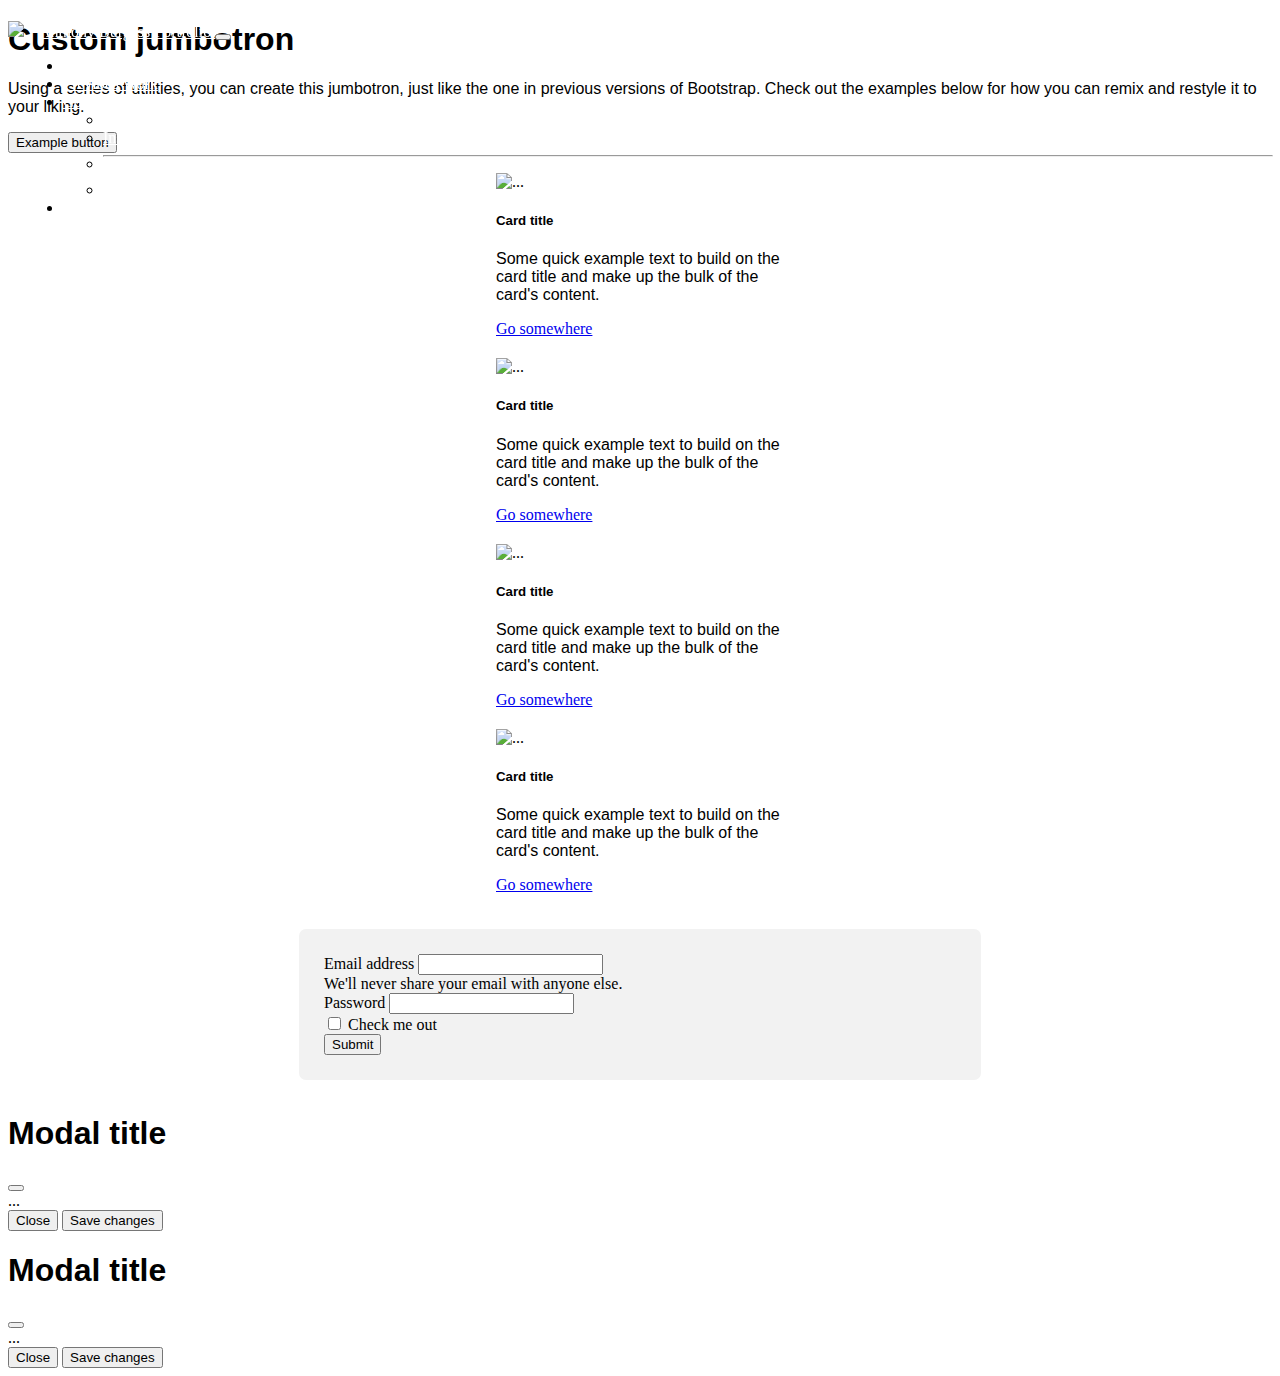
==== index.html @ 936fc971 "added headshot, added nav modal" ====
<!DOCTYPE html>
<html lang="en-gb">
  <head>
    <!-- Meta tags -->
    <meta charset="utf-8" />
    <meta
      name="viewport"
      content="width=device-width, initial-scale=1, shrink-to-fit=no"
    />

    <!-- Bootstrap CSS -->
    <link
      href="https://cdn.jsdelivr.net/npm/bootstrap@5.3.0-alpha3/dist/css/bootstrap.min.css"
      rel="stylesheet"
      integrity="sha384-KK94CHFLLe+nY2dmCWGMq91rCGa5gtU4mk92HdvYe+M/SXH301p5ILy+dN9+nJOZ"
      crossorigin="anonymous"
    />
    <!-- This stylesheet is an example of how you can add your own stylesheet to customize bootstrap components. Notice how it is loaded 2nd to the required bootstrap stylesheet. This is so our stylesheet will overwrite bootstrap classes when we apply the same class but different styles to the stylsheet -->
    <link rel="stylesheet" href="CSS/style.css" />

    <title>Anthony Burgess // Professional Portfolio</title>
  </head>
  <body>
    <nav class="navbar navbar-expand-lg bg-body-tertiary customNav">
      <div class="container-fluid">
        <a class="navbar-brand" href="#">
          <img src="images/headshot.jpg">Anthony Burgess Portfolio </a>
        <button
          class="navbar-toggler"
          type="button"
          data-bs-toggle="collapse"
          data-bs-target="#navbarSupportedContent"
          aria-controls="navbarSupportedContent"
          aria-expanded="false"
          aria-label="Toggle navigation"
        >
          <span class="navbar-toggler-icon"></span>
        </button>
        <div class="collapse navbar-collapse" id="navbarSupportedContent">
          <ul class="navbar-nav me-auto mb-2 mb-lg-0">
            <li class="nav-item">
              <a class="nav-link active" aria-current="page" href="#">About Me</a>
            </li>
            <li class="nav-item">
              <a class="nav-link" href="#">Previous Work</a>
            </li>
            <li class="nav-item dropdown">
              <a
                class="nav-link dropdown-toggle"
                href="#"
                role="button"
                data-bs-toggle="dropdown"
                aria-expanded="false"
              >
                Contact
              </a>
              <ul class="dropdown-menu">
                <li><a class="dropdown-item" href="#">Email</a></li>
                <li><a class="dropdown-item" href="#">Instagram</a></li>
                <li><hr class="dropdown-divider" /></li>
                <li><a class="dropdown-item" href="#">Linkdin</a>           </li>
              </ul>
            </li>
            <li class="nav-item">
              <a class="btn btn-primary btn-lg navCTA" href="#" role="button" data-bs-toggle="modal" data-bs-target="#navModal">Feel Good</a>
            </li>
            </ul>
        
        </div>
      </div>
    </nav>
    <!-- Paste Jumbotron Code Below-->
    <div class="p-5 mb-4 bg-body-tertiary rounded-3">
      <div class="container-fluid py-5">
        <h1 class="display-5 fw-bold">Custom jumbotron</h1>
        <p class="col-md-8 fs-4">
          Using a series of utilities, you can create this jumbotron, just like
          the one in previous versions of Bootstrap. Check out the examples
          below for how you can remix and restyle it to your liking.
        </p>
        <button class="btn btn-primary btn-lg" type="button" data-bs-toggle="modal" data-bs-target="#jumboModal">
          Example button
        </button>
      </div>
    </div>
    <div class="container-fluid">
      <div class="row">
        <div class="cardContainer col-lg-3 col-md-3 col-sm-12">
          <div class="card" style="width: 18rem">
            <img src="..." class="card-img-top" alt="..." />
            <div class="card-body">
              <h5 class="card-title">Card title</h5>
              <p class="card-text">
                Some quick example text to build on the card title and make up
                the bulk of the card's content.
              </p>
              <a href="#" class="btn btn-primary">Go somewhere</a>
            </div>
          </div>
        </div>
        <div class="cardContainer col-lg-3 col-md-3 col-sm-12">
          <div class="card" style="width: 18rem">
            <img src="..." class="card-img-top" alt="..." />
            <div class="card-body">
              <h5 class="card-title">Card title</h5>
              <p class="card-text">
                Some quick example text to build on the card title and make up
                the bulk of the card's content.
              </p>
              <a href="#" class="btn btn-primary">Go somewhere</a>
            </div>
          </div>
        </div>
        <div class="cardContainer col-lg-3 col-md-3 col-sm-12">
          <div class="card" style="width: 18rem">
            <img src="..." class="card-img-top" alt="..." />
            <div class="card-body">
              <h5 class="card-title">Card title</h5>
              <p class="card-text">
                Some quick example text to build on the card title and make up
                the bulk of the card's content.
              </p>
              <a href="#" class="btn btn-primary">Go somewhere</a>
            </div>
          </div>
        </div>
        <div class="cardContainer col-lg-3 col-md-3 col-sm-12">
          <div class="card" style="width: 18rem">
            <img src="..." class="card-img-top" alt="..." />
            <div class="card-body">
              <h5 class="card-title">Card title</h5>
              <p class="card-text">
                Some quick example text to build on the card title and make up
                the bulk of the card's content.
              </p>
              <a href="#" class="btn btn-primary">Go somewhere</a>
            </div>
          </div>
        </div>
      </div>
    </div>
    <div class="container-fluid signUp">
      <div class="row">
        <form>
          <div class="mb-3">
            <label for="exampleInputEmail1" class="form-label"
              >Email address</label
            >
            <input
              type="email"
              class="form-control"
              id="exampleInputEmail1"
              aria-describedby="emailHelp"
            />
            <div id="emailHelp" class="form-text">
              We'll never share your email with anyone else.
            </div>
          </div>
          <div class="mb-3">
            <label for="exampleInputPassword1" class="form-label"
              >Password</label
            >
            <input
              type="password"
              class="form-control"
              id="exampleInputPassword1"
            />
          </div>
          <div class="mb-3 form-check">
            <input
              type="checkbox"
              class="form-check-input"
              id="exampleCheck1"
            />
            <label class="form-check-label" for="exampleCheck1"
              >Check me out</label
            >
          </div>
          <button type="submit" class="btn btn-primary">Submit</button>
        </form>
      </div>
    </div>
  
    <!-- Modal -->
    <div
      class="modal fade"
      id="jumboModal"
      tabindex="-1"
      aria-labelledby="jumboModalLabel"
      aria-hidden="true"
    >
      <div class="modal-dialog">
        <div class="modal-content">
          <div class="modal-header">
            <h1 class="modal-title fs-5" id="jumboModalLabel">Modal title</h1>
            <button
              type="button"
              class="btn-close"
              data-bs-dismiss="modal"
              aria-label="Close"
            ></button>
          </div>
          <div class="modal-body">...</div>
          <div class="modal-footer">
            <button
              type="button"
              class="btn btn-secondary"
              data-bs-dismiss="modal"
            >
              Close
            </button>
            <button type="button" class="btn btn-primary">Save changes</button>
          </div>
        </div>
      </div>
    </div>

    <div
    class="modal fade"
    id="navModal"
    tabindex="-1"
    aria-labelledby="jumboModalLabel"
    aria-hidden="true"
    >
    <div class="modal-dialog">
      <div class="modal-content">
        <div class="modal-header">
          <h1 class="modal-title fs-5" id="navModalLabel">Modal title</h1>
          <button
            type="button"
            class="btn-close"
            data-bs-dismiss="modal"
            aria-label="Close"
          ></button>
        </div>
        <div class="modal-body">...</div>
        <div class="modal-footer">
          <button
            type="button"
            class="btn btn-secondary"
            data-bs-dismiss="modal"
          >
            Close
          </button>
          <button type="button" class="btn btn-primary">Save changes</button>
        </div>
      </div>
    </div>
  </div>

    <!-- Optional JavaScript -->
    <!-- Popper.js first, then Bootstrap JS -->
    <!-- THE POPPER.JS SCRIPT IS REQUIRED FOR CERTAIN COMPONENTS IN BOOTSTRAP -->
    <script
      src="https://cdn.jsdelivr.net/npm/@popperjs/core@2.11.7/dist/umd/popper.min.js"
      integrity="sha384-zYPOMqeu1DAVkHiLqWBUTcbYfZ8osu1Nd6Z89ify25QV9guujx43ITvfi12/QExE"
      crossorigin="anonymous"
    ></script>
    <script
      src="https://cdn.jsdelivr.net/npm/bootstrap@5.3.0-alpha3/dist/js/bootstrap.min.js"
      integrity="sha384-Y4oOpwW3duJdCWv5ly8SCFYWqFDsfob/3GkgExXKV4idmbt98QcxXYs9UoXAB7BZ"
      crossorigin="anonymous"
    ></script>
  </body>
</html>
---- CSS/style.css ----
footer {
    position: absolute;
    width: 100%;
    height: 60px;
    line-height: 60px;
    background-color: #f5f5f5;
    margin-top: 50px;
  }
  
  .card {
  
  }
  .signUp {
    margin: 35px auto;
    background-color: #f2f2f2;
    padding: 25px;
    border-radius: 7px;
    width: 50%;
  }
  
  h1, h2, h3, h4, h5, h6 {
    font-family: 'Anton', sans-serif;
  }
  
  p {
    font-family: 'Jura', sans-serif;
  }
  
  .customNav {
    position: fixed;
    width: 100%;
    background: url("../images/transparency.png");
    background-color: transparent !important;
    background-size: cover;
    z-index: 10;
  }
  
  .navbar-nav {
    margin-left: auto;
    margin-right: 0 !important;
  }
  
  .navbar-brand img {
    padding-right: 15px;
    width: 65px;
  }
  
  .nav-item {
    margin: 0px 15px;
  }
  
  .dropdown-menu {
    background: url("../images/transparency.png");
    background-color: transparent !important;
    background-size: cover;
  }
  
  .dropdown-item:focus .dropdown-item:hover {
  color: #16181b;
  text-decoration: none;
  background: black;
  }
  
  .customNav a {
    color: white !important;
  }
  
  .navCTA {
    font-size: 15px;
  }
  
  /* STYLES FOR TEMPLATE PLEASE DO NOT TOUCH*/
  .dropdown-menu {
    left: -97px;
  }
  footer {
    position: absolute;
    width: 100%;
    height: 60px;
    line-height: 60px;
    background-color: #f5f5f5;
    margin-top: 50px;
  }
  .cardContainer {
    margin-top: 20px;
  }
  .card {
    margin: 0 auto;
  }
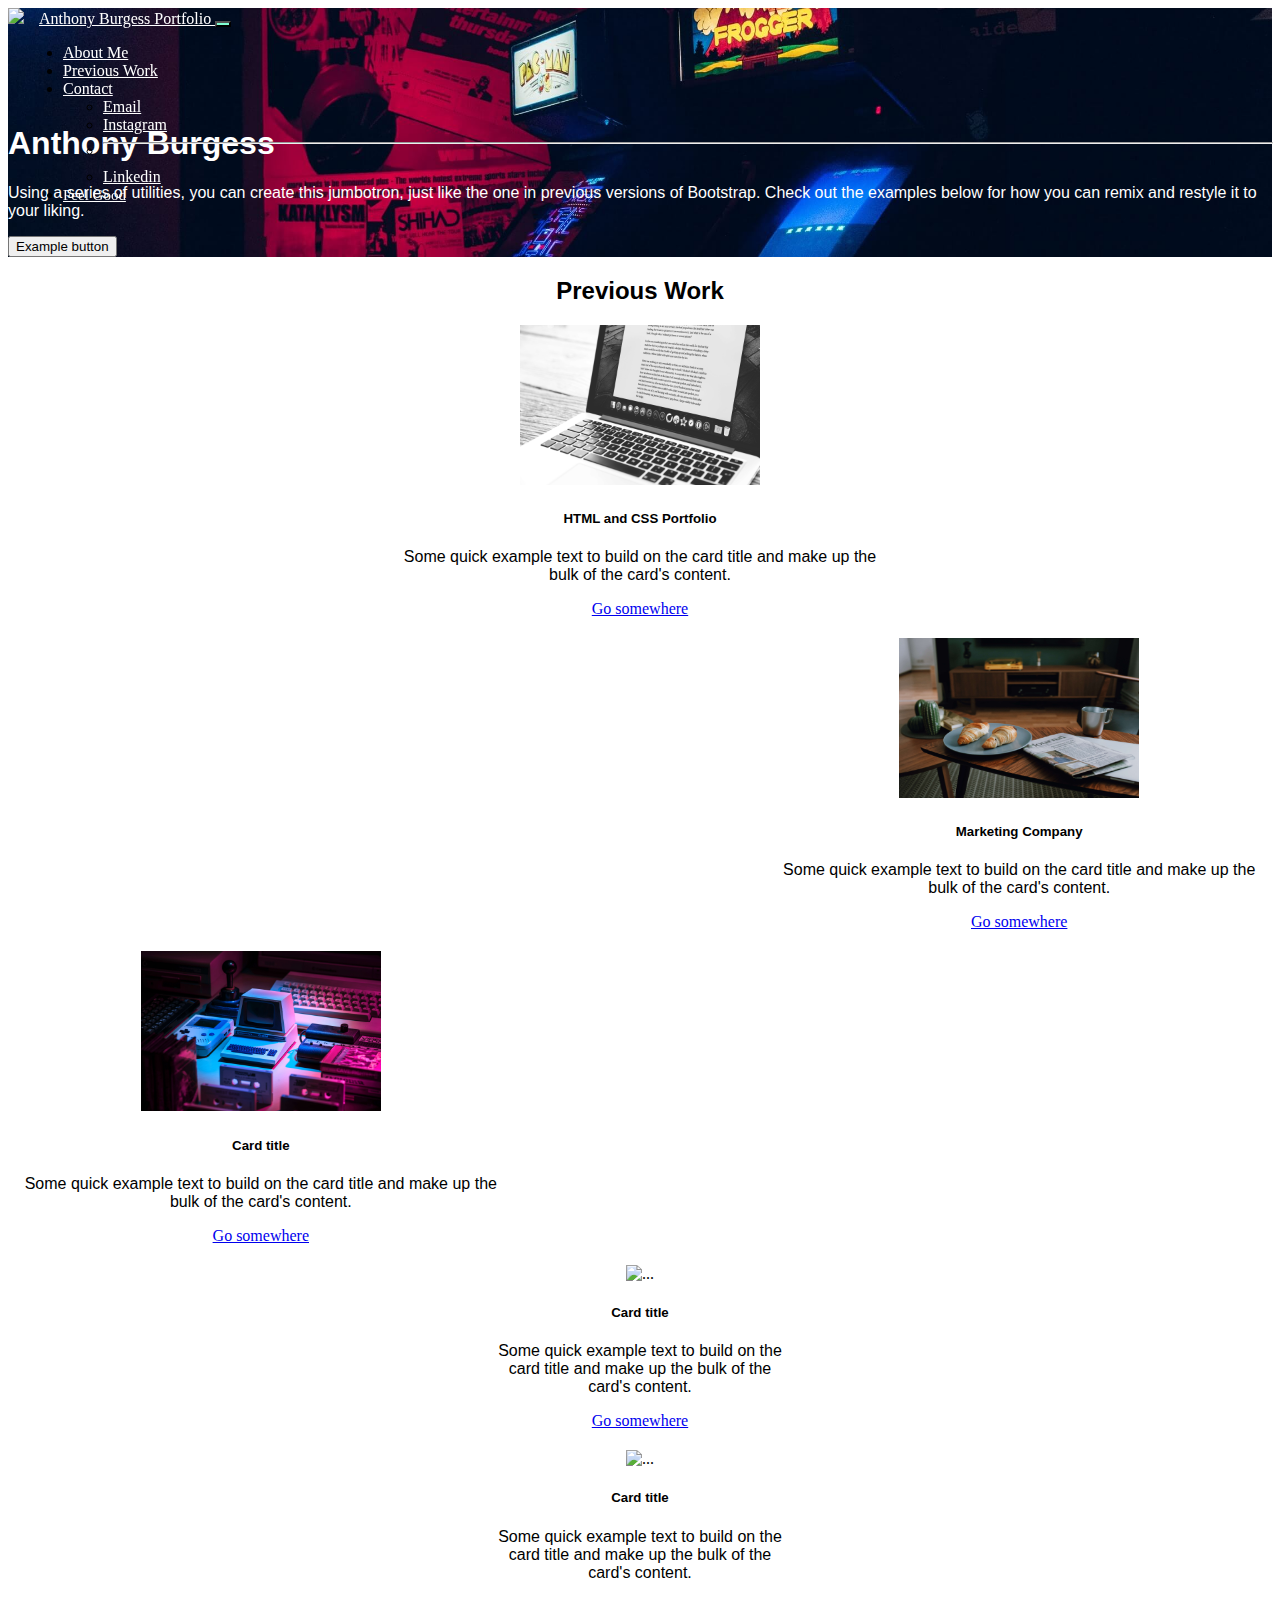
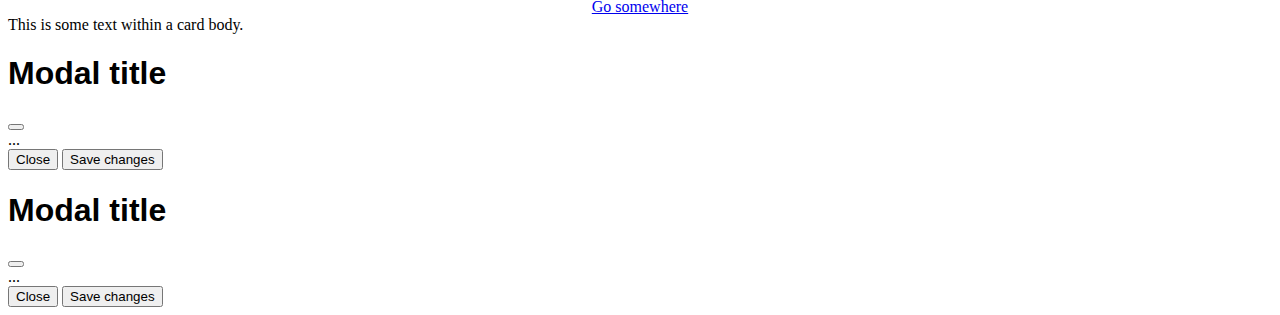
==== commit 2461b4a6: "arranged the card grid, altered the image size within the cards in CSS, added new image" ====
--- a/index.html
+++ b/index.html
@@ -55,10 +55,10 @@
                 Contact
               </a>
               <ul class="dropdown-menu">
-                <li><a class="dropdown-item" href="#">Email</a></li>
-                <li><a class="dropdown-item" href="#">Instagram</a></li>
+                <li><a class="dropdown-item" href="https://www.gmail.com">Email</a></li>
+                <li><a class="dropdown-item" href="https://www.instagram.com">Instagram</a></li>
                 <li><hr class="dropdown-divider" /></li>
-                <li><a class="dropdown-item" href="#">Linkdin</a>           </li>
+                <li><a class="dropdown-item" href="https://www.linkedin.com">Linkedin</a>           </li>
               </ul>
             </li>
             <li class="nav-item">
@@ -69,23 +69,74 @@
         </div>
       </div>
     </nav>
-    <!-- Paste Jumbotron Code Below-->
-    <div class="p-5 mb-4 bg-body-tertiary rounded-3">
-      <div class="container-fluid py-5">
-        <h1 class="display-5 fw-bold">Custom jumbotron</h1>
-        <p class="col-md-8 fs-4">
-          Using a series of utilities, you can create this jumbotron, just like
-          the one in previous versions of Bootstrap. Check out the examples
-          below for how you can remix and restyle it to your liking.
-        </p>
-        <button class="btn btn-primary btn-lg" type="button" data-bs-toggle="modal" data-bs-target="#jumboModal">
-          Example button
-        </button>
-      </div>
-    </div>
+    <!--Jumbotron Code-->
+    <div class="jumbotron">
+     <div class="p-5 mb-4 bg-body-tertiary rounded-3">
+       <div class="container-fluid py-5">
+         <h1 class="display-5 fw-bold text-white">Anthony Burgess</h1>
+          <p class="col-md-8 fs-4 text-white">
+           Using a series of utilities, you can create this jumbotron, just like
+           the one in previous versions of Bootstrap. Check out the examples
+           below for how you can remix and restyle it to your liking.
+          </p>
+          <button class="btn btn-dark btn-lg" type="button" data-bs-toggle="modal" data-bs-target="#jumboModal">
+           Example button
+          </button>
+        </div>
+      </div>
+    </div>
+
+    <!--Previous Work Cards-->
     <div class="container-fluid">
+        <div><h2 class="sectionHeading">Previous Work</h2> </div>
+      <div class="row" class="previousWork">
+        <div class="cardContainer col-lg-12 col-md-12 col-sm-12">
+          <div class="card" style="width: 40%">
+            <img src="Images/CVimage.jpg" class="card-img-top" alt="..." />
+            <div class="card-body">
+              <h5 class="card-title">HTML and CSS Portfolio</h5>
+              <p class="card-text">
+                Some quick example text to build on the card title and make up
+                the bulk of the card's content.
+              </p>
+              <a href="#" class="btn btn-primary">Go somewhere</a>
+            </div>
+          </div>
+        </div>
+      </div>  
+    </div>
+    <div class="container-fluid">  
       <div class="row">
-        <div class="cardContainer col-lg-3 col-md-3 col-sm-12">
+        <div class="cardContainer col-lg-6 col-md-6 col-sm-12">
+          <div class="card1" style="width: 40%">
+           <img src="Images/midcentury.jpg" class="card-img-top" alt="..." />
+           <div class="card-body">
+             <h5 class="card-title">Marketing Company</h5>
+             <p class="card-text">
+               Some quick example text to build on the card title and make up
+               the bulk of the card's content.
+              </p>
+              <a href="#" class="btn btn-primary">Go somewhere</a>
+            </div>
+          </div>
+        </div>
+        <div class="cardContainer col-lg-6 col-md-6 col-sm-12">  
+          <div class="card2" style="width: 40%">
+            <img src="Images/videogame.jpg" class="card-img-top" alt="..." />
+            <div class="card-body">
+              <h5 class="card-title">Card title</h5>
+              <p class="card-text">
+                Some quick example text to build on the card title and make up
+                the bulk of the card's content.
+              </p>
+              <a href="#" class="btn btn-primary">Go somewhere</a>
+            </div>
+          </div>
+          </div>
+        </div>
+      </div> 
+    </div>   
+        <div class="cardContainer col-lg-6 col-md-6 col-sm-12">
           <div class="card" style="width: 18rem">
             <img src="..." class="card-img-top" alt="..." />
             <div class="card-body">
@@ -98,90 +149,30 @@
             </div>
           </div>
         </div>
-        <div class="cardContainer col-lg-3 col-md-3 col-sm-12">
-          <div class="card" style="width: 18rem">
-            <img src="..." class="card-img-top" alt="..." />
-            <div class="card-body">
-              <h5 class="card-title">Card title</h5>
-              <p class="card-text">
-                Some quick example text to build on the card title and make up
-                the bulk of the card's content.
-              </p>
-              <a href="#" class="btn btn-primary">Go somewhere</a>
-            </div>
-          </div>
-        </div>
-        <div class="cardContainer col-lg-3 col-md-3 col-sm-12">
-          <div class="card" style="width: 18rem">
-            <img src="..." class="card-img-top" alt="..." />
-            <div class="card-body">
-              <h5 class="card-title">Card title</h5>
-              <p class="card-text">
-                Some quick example text to build on the card title and make up
-                the bulk of the card's content.
-              </p>
-              <a href="#" class="btn btn-primary">Go somewhere</a>
-            </div>
-          </div>
-        </div>
-        <div class="cardContainer col-lg-3 col-md-3 col-sm-12">
-          <div class="card" style="width: 18rem">
-            <img src="..." class="card-img-top" alt="..." />
-            <div class="card-body">
-              <h5 class="card-title">Card title</h5>
-              <p class="card-text">
-                Some quick example text to build on the card title and make up
-                the bulk of the card's content.
-              </p>
-              <a href="#" class="btn btn-primary">Go somewhere</a>
-            </div>
-          </div>
-        </div>
-      </div>
-    </div>
-    <div class="container-fluid signUp">
-      <div class="row">
-        <form>
-          <div class="mb-3">
-            <label for="exampleInputEmail1" class="form-label"
-              >Email address</label
-            >
-            <input
-              type="email"
-              class="form-control"
-              id="exampleInputEmail1"
-              aria-describedby="emailHelp"
-            />
-            <div id="emailHelp" class="form-text">
-              We'll never share your email with anyone else.
-            </div>
-          </div>
-          <div class="mb-3">
-            <label for="exampleInputPassword1" class="form-label"
-              >Password</label
-            >
-            <input
-              type="password"
-              class="form-control"
-              id="exampleInputPassword1"
-            />
-          </div>
-          <div class="mb-3 form-check">
-            <input
-              type="checkbox"
-              class="form-check-input"
-              id="exampleCheck1"
-            />
-            <label class="form-check-label" for="exampleCheck1"
-              >Check me out</label
-            >
-          </div>
-          <button type="submit" class="btn btn-primary">Submit</button>
-        </form>
-      </div>
-    </div>
+        <div class="cardContainer col-lg-6 col-md-6 col-sm-12">
+            <div class="card" style="width: 18rem">
+              <img src="..." class="card-img-top" alt="..." />
+              <div class="card-body">
+                <h5 class="card-title">Card title</h5>
+                <p class="card-text">
+                  Some quick example text to build on the card title and make up
+                  the bulk of the card's content.
+                </p>
+                <a href="#" class="btn btn-primary">Go somewhere</a>
+              </div>
+            </div>
+          </div>
+      </div>
+    </div>
+
+    <div class="card">
+        <div class="card-body">
+          This is some text within a card body.
+        </div>
+      </div>
+   
   
-    <!-- Modal -->
+    <!-- Jumbotron Modal -->
     <div
       class="modal fade"
       id="jumboModal"
@@ -215,11 +206,12 @@
       </div>
     </div>
 
+<!-- Navbar Modal -->
     <div
     class="modal fade"
     id="navModal"
     tabindex="-1"
-    aria-labelledby="jumboModalLabel"
+    aria-labelledby="navModalLabel"
     aria-hidden="true"
     >
     <div class="modal-dialog">
--- a/CSS/style.css
+++ b/CSS/style.css
@@ -10,14 +10,48 @@
   .card {
   
   }
-  .signUp {
-    margin: 35px auto;
-    background-color: #f2f2f2;
-    padding: 25px;
-    border-radius: 7px;
-    width: 50%;
+
+  .content {
+    padding:50%
   }
-  
+
+  .sectionHeading {
+    text-align: center;
+  }
+
+  .previousWork {
+    padding: 0% 30px 30px 30px;
+  }
+
+  .cardContainer {
+    text-align: center;
+  }
+
+  .jumbotron {
+    background-image: url("../Images/arcade.jpg");
+    background-size: cover;
+    background-position: center;
+  }
+
+  .card1 {
+    margin-right: 0%;
+    margin-left: auto;
+  }
+
+  .card2 {
+    margin-right: auto;
+    margin-left: 0%;
+  }
+
+  .card-img-top {
+    height: 160px;
+    width: 240px;
+  }
+
+  .bg-body-tertiary {
+    --bs-bg-opacity:0 !important
+  }
+
   h1, h2, h3, h4, h5, h6 {
     font-family: 'Anton', sans-serif;
   }
@@ -68,6 +102,18 @@
   .navCTA {
     font-size: 15px;
   }
+
+  .text-white {
+    color: white;
+  }
+
+  .p-5 {
+    padding-top: 6rem !important;
+  }
+
+  .navbar-toggler {
+    background-color: aquamarine;
+  }
   
   /* STYLES FOR TEMPLATE PLEASE DO NOT TOUCH*/
   .dropdown-menu {
@@ -87,4 +133,4 @@
   .card {
     margin: 0 auto;
   }
-  +   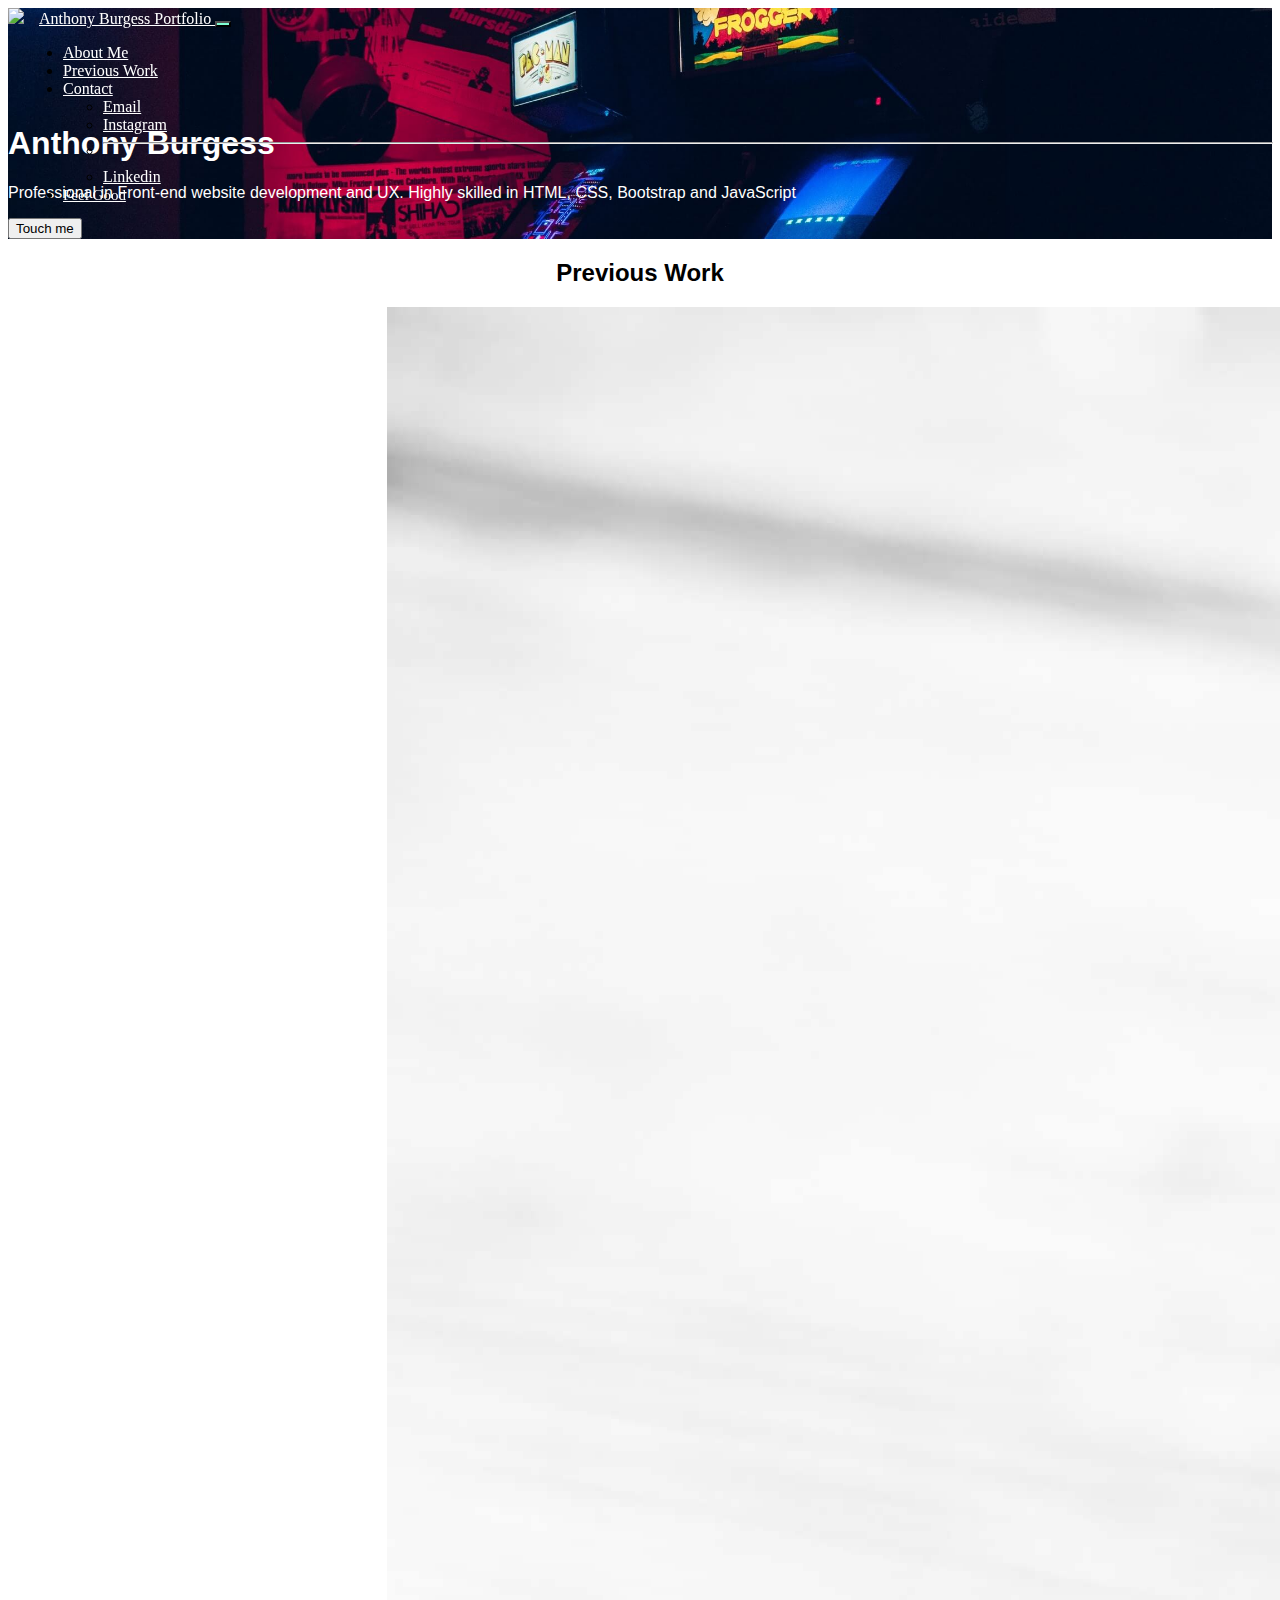
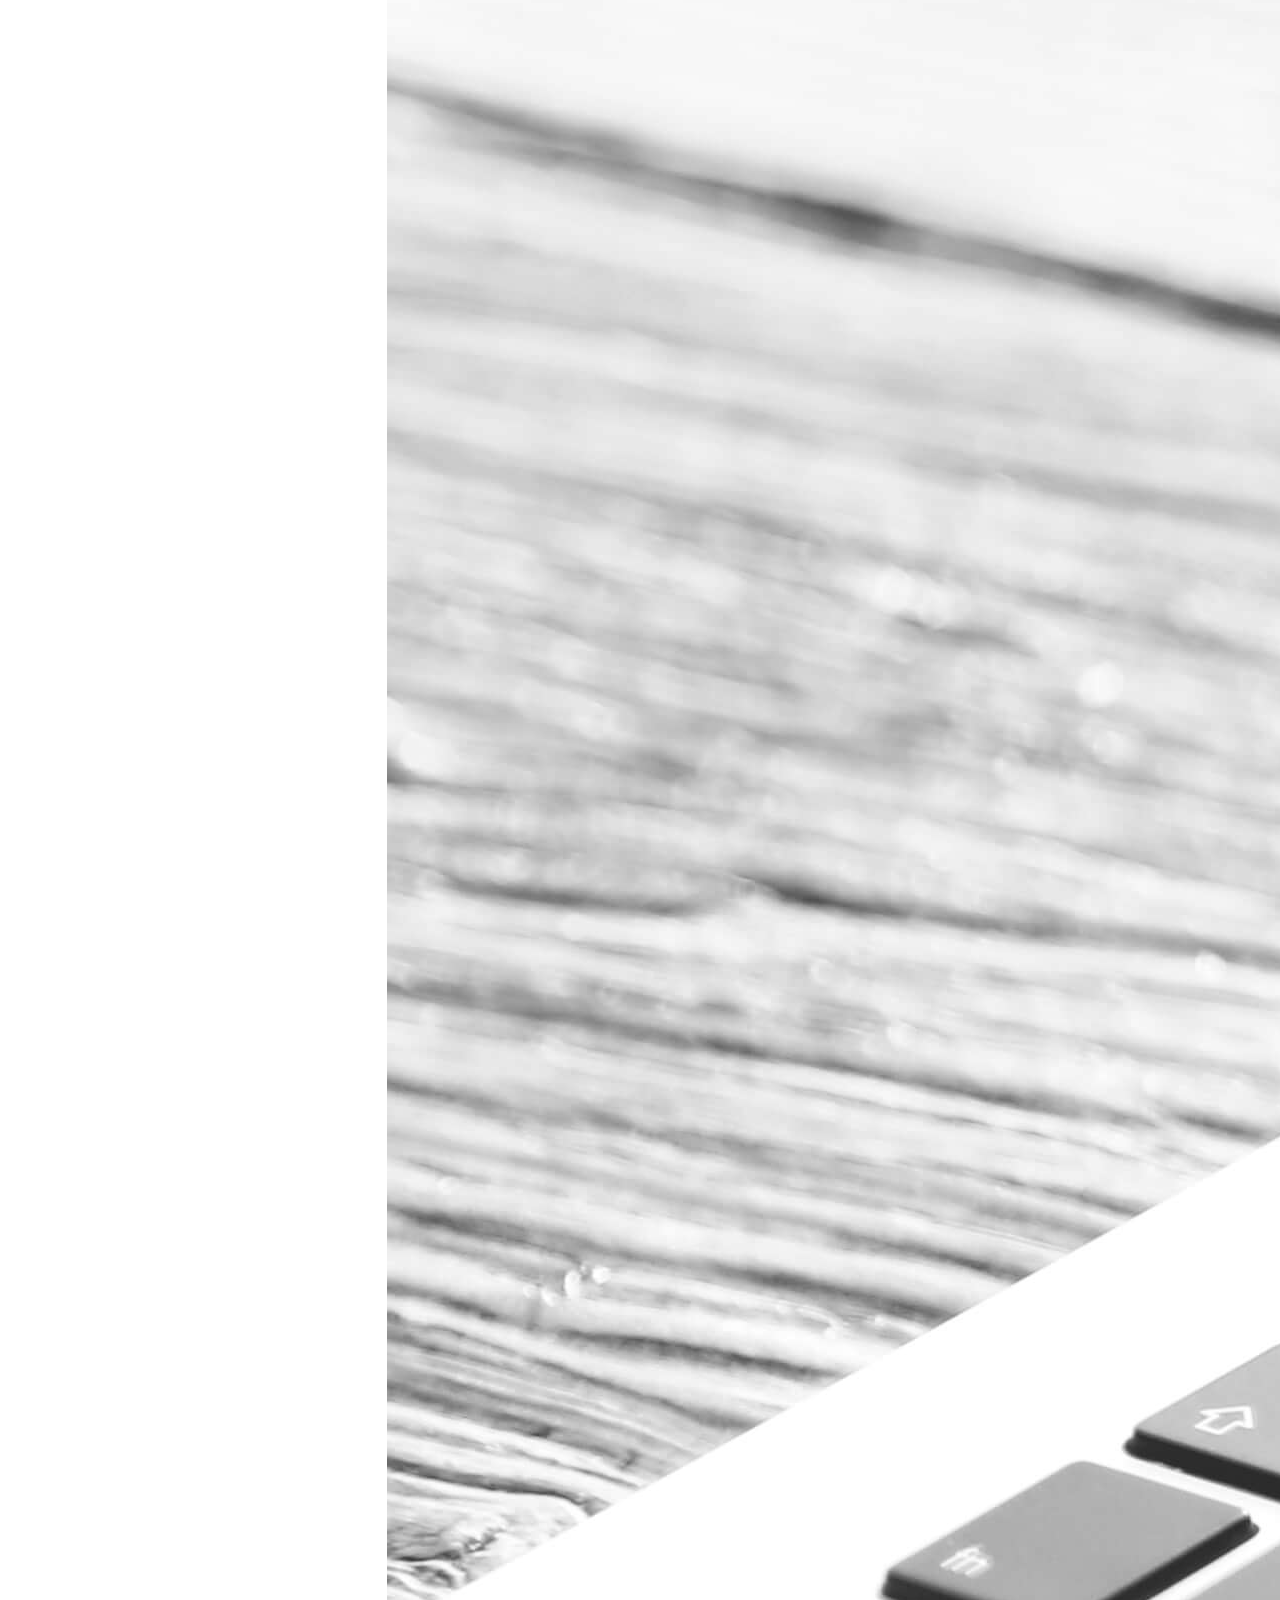
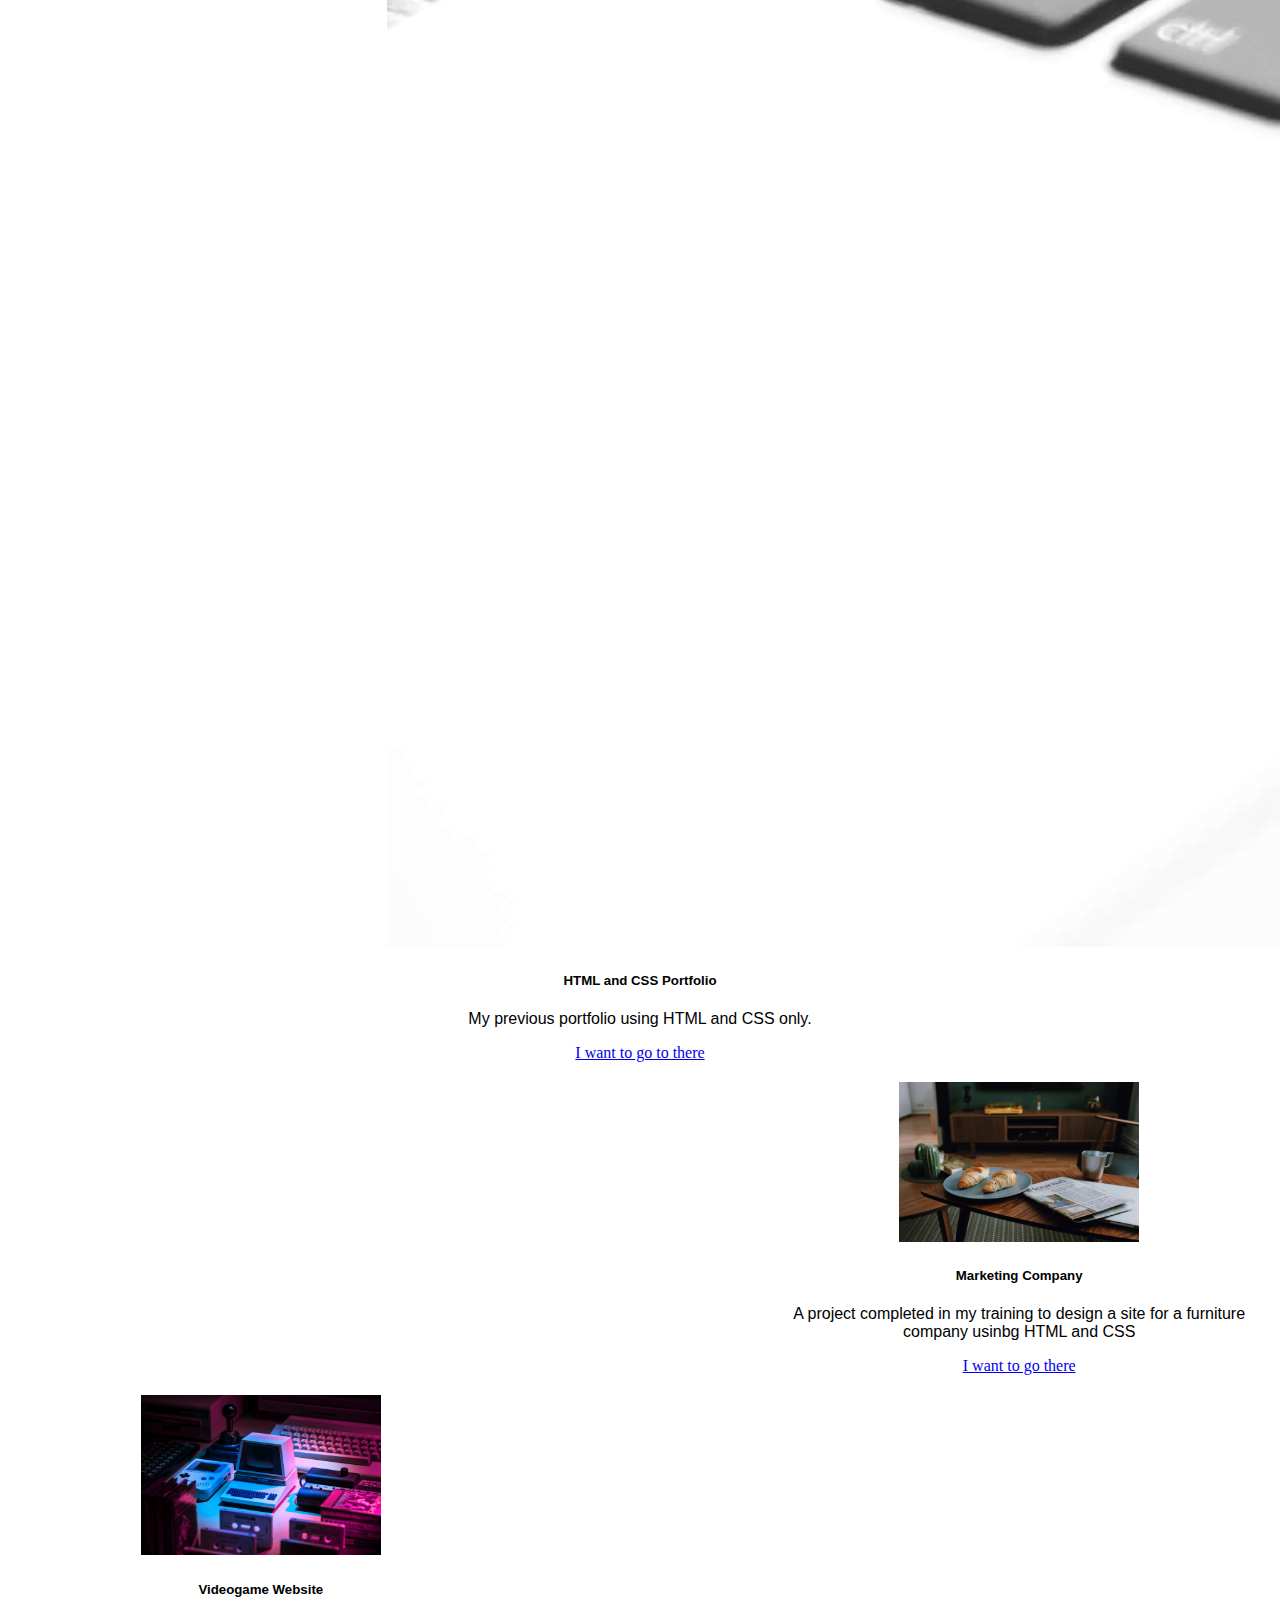
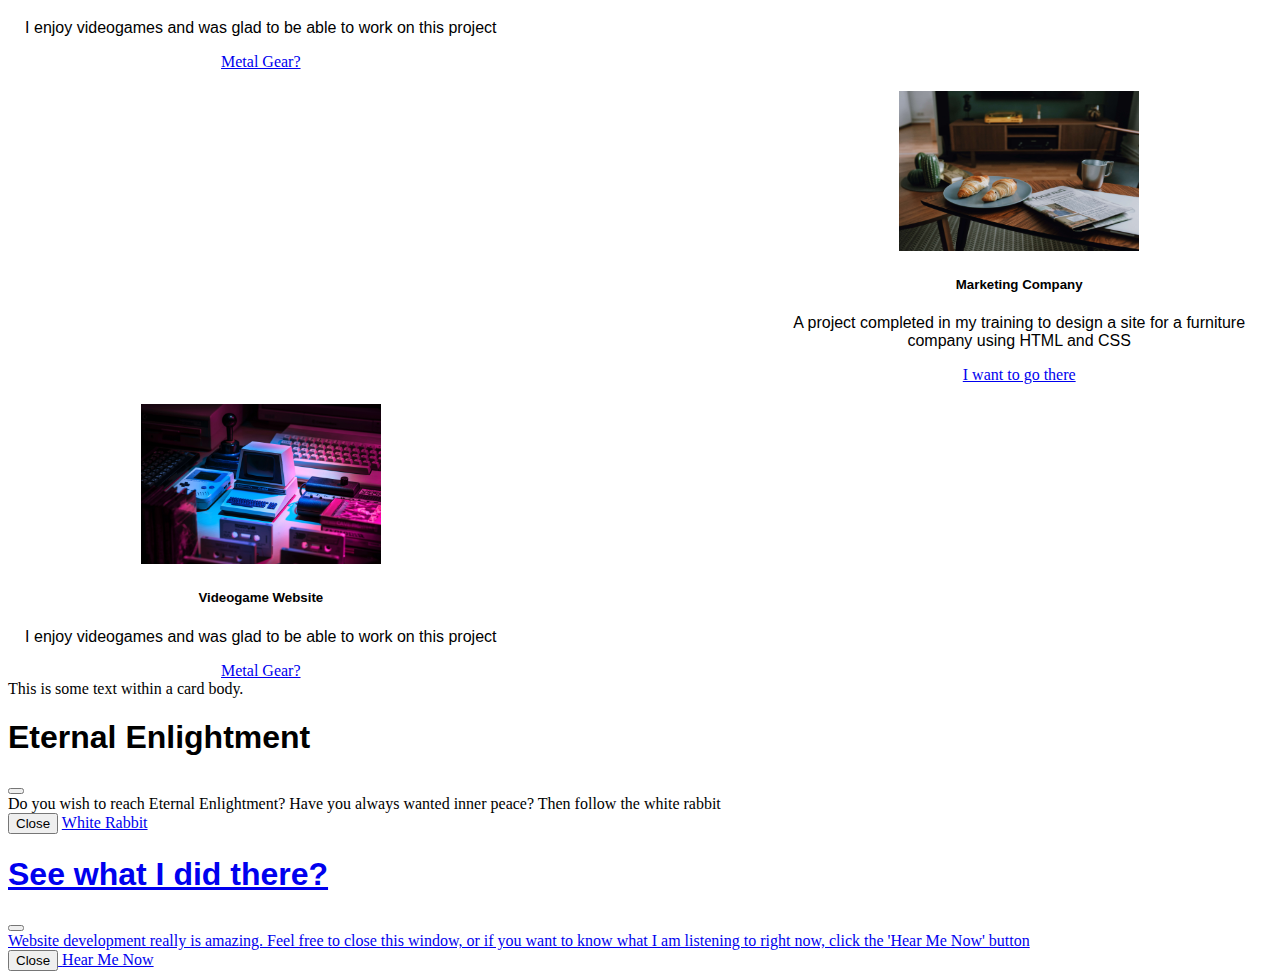
==== commit 6d9cf477: "fixed links in modals, set image sizes for cards, edited text in modals as well as colors of buttons" ====
--- a/index.html
+++ b/index.html
@@ -62,7 +62,7 @@
               </ul>
             </li>
             <li class="nav-item">
-              <a class="btn btn-primary btn-lg navCTA" href="#" role="button" data-bs-toggle="modal" data-bs-target="#navModal">Feel Good</a>
+              <a class="btn btn-dark btn-lg navCTA" href="#" role="button" data-bs-toggle="modal" data-bs-target="#navModal">Feel Good</a>
             </li>
             </ul>
         
@@ -75,12 +75,11 @@
        <div class="container-fluid py-5">
          <h1 class="display-5 fw-bold text-white">Anthony Burgess</h1>
           <p class="col-md-8 fs-4 text-white">
-           Using a series of utilities, you can create this jumbotron, just like
-           the one in previous versions of Bootstrap. Check out the examples
-           below for how you can remix and restyle it to your liking.
+           Professional in Front-end website development and UX. 
+           Highly skilled in HTML, CSS, Bootstrap and JavaScript
           </p>
           <button class="btn btn-dark btn-lg" type="button" data-bs-toggle="modal" data-bs-target="#jumboModal">
-           Example button
+           Touch me
           </button>
         </div>
       </div>
@@ -96,10 +95,9 @@
             <div class="card-body">
               <h5 class="card-title">HTML and CSS Portfolio</h5>
               <p class="card-text">
-                Some quick example text to build on the card title and make up
-                the bulk of the card's content.
-              </p>
-              <a href="#" class="btn btn-primary">Go somewhere</a>
+                My previous portfolio using HTML and CSS only. 
+              </p>
+              <a href="#" class="btn btn-primary">I want to go to there</a>
             </div>
           </div>
         </div>
@@ -109,61 +107,61 @@
       <div class="row">
         <div class="cardContainer col-lg-6 col-md-6 col-sm-12">
           <div class="card1" style="width: 40%">
-           <img src="Images/midcentury.jpg" class="card-img-top" alt="..." />
+           <img src="Images/midcentury.jpg" class="card-img-top1" alt="..." />
            <div class="card-body">
              <h5 class="card-title">Marketing Company</h5>
              <p class="card-text">
-               Some quick example text to build on the card title and make up
-               the bulk of the card's content.
-              </p>
-              <a href="#" class="btn btn-primary">Go somewhere</a>
+               A project completed in my training to design a site for a furniture company usinbg HTML and CSS
+              </p>
+              <a href="#" class="btn btn-primary">I want to go there</a>
             </div>
           </div>
         </div>
         <div class="cardContainer col-lg-6 col-md-6 col-sm-12">  
           <div class="card2" style="width: 40%">
-            <img src="Images/videogame.jpg" class="card-img-top" alt="..." />
+            <img src="Images/videogame.jpg" class="card-img-top1" alt="..." />
             <div class="card-body">
-              <h5 class="card-title">Card title</h5>
+              <h5 class="card-title">Videogame Website</h5>
               <p class="card-text">
-                Some quick example text to build on the card title and make up
-                the bulk of the card's content.
-              </p>
-              <a href="#" class="btn btn-primary">Go somewhere</a>
+                I enjoy videogames and was glad to be able to work on this project
+              </p>
+              <a href="#" class="btn btn-primary">Metal Gear?</a>
             </div>
           </div>
           </div>
         </div>
       </div> 
     </div>   
+    <div class="container-fluid">  
+      <div class="row">
         <div class="cardContainer col-lg-6 col-md-6 col-sm-12">
-          <div class="card" style="width: 18rem">
-            <img src="..." class="card-img-top" alt="..." />
+          <div class="card1" style="width: 40%">
+           <img src="Images/midcentury.jpg" class="card-img-top1" alt="..." />
+           <div class="card-body">
+             <h5 class="card-title">Marketing Company</h5>
+             <p class="card-text">
+               A project completed in my training to design a site for a furniture company using HTML and CSS
+              </p>
+              <a href="#" class="btn btn-primary">I want to go there</a>
+            </div>
+          </div>
+        </div>
+        <div class="cardContainer col-lg-6 col-md-6 col-sm-12">  
+          <div class="card2" style="width: 40%">
+            <img src="Images/videogame.jpg" class="card-img-top1" alt="..." />
             <div class="card-body">
-              <h5 class="card-title">Card title</h5>
+              <h5 class="card-title">Videogame Website</h5>
               <p class="card-text">
-                Some quick example text to build on the card title and make up
-                the bulk of the card's content.
-              </p>
-              <a href="#" class="btn btn-primary">Go somewhere</a>
-            </div>
-          </div>
-        </div>
-        <div class="cardContainer col-lg-6 col-md-6 col-sm-12">
-            <div class="card" style="width: 18rem">
-              <img src="..." class="card-img-top" alt="..." />
-              <div class="card-body">
-                <h5 class="card-title">Card title</h5>
-                <p class="card-text">
-                  Some quick example text to build on the card title and make up
-                  the bulk of the card's content.
-                </p>
-                <a href="#" class="btn btn-primary">Go somewhere</a>
-              </div>
-            </div>
-          </div>
-      </div>
-    </div>
+                I enjoy videogames and was glad to be able to work on this project                           
+              </p>
+              <a href="#" class="btn btn-primary">Metal Gear?</a>
+            </div>
+          </div>
+          </div>
+        </div>
+      </div> 
+    </div> 
+
 
     <div class="card">
         <div class="card-body">
@@ -171,6 +169,35 @@
         </div>
       </div>
    
+  
+ 
+
+<!-- Navbar Modal -->
+    <div class="modal fade" id="navModal" tabindex="-1" aria-labelledby="navModalLabel" aria-hidden="true">
+      <div class="modal-dialog">
+       <div class="modal-content">
+        <div class="modal-header">
+          <h1 class="modal-title fs-5" id="navModalLabel">Eternal Enlightment</h1>
+          <button
+            type="button"
+            class="btn-close"
+            data-bs-dismiss="modal"
+            aria-label="Close"
+          ></button>
+        </div>
+        <div class="modal-body">Do you wish to reach Eternal Enlightment? Have you always wanted inner peace? Then follow the white rabbit</div>
+        <div class="modal-footer">
+          <button
+            type="button"
+            class="btn btn-secondary"
+            data-bs-dismiss="modal"
+          >
+            Close
+          </button>
+          <a href="https://www.youtube.com/watch?v=dQw4w9WgXcQ" button type="button" class="btn btn-dark">White Rabbit</button>
+        </div>
+      </div>
+    </div>
   
     <!-- Jumbotron Modal -->
     <div
@@ -183,7 +210,7 @@
       <div class="modal-dialog">
         <div class="modal-content">
           <div class="modal-header">
-            <h1 class="modal-title fs-5" id="jumboModalLabel">Modal title</h1>
+            <h1 class="modal-title fs-5" id="jumboModalLabel">See what I did there?</h1>
             <button
               type="button"
               class="btn-close"
@@ -191,7 +218,7 @@
               aria-label="Close"
             ></button>
           </div>
-          <div class="modal-body">...</div>
+          <div class="modal-body">Website development really is amazing. Feel free to close this window, or if you want to know what I am listening to right now, click the 'Hear Me Now' button</div>
           <div class="modal-footer">
             <button
               type="button"
@@ -200,45 +227,12 @@
             >
               Close
             </button>
-            <button type="button" class="btn btn-primary">Save changes</button>
-          </div>
-        </div>
-      </div>
-    </div>
-
-<!-- Navbar Modal -->
-    <div
-    class="modal fade"
-    id="navModal"
-    tabindex="-1"
-    aria-labelledby="navModalLabel"
-    aria-hidden="true"
-    >
-    <div class="modal-dialog">
-      <div class="modal-content">
-        <div class="modal-header">
-          <h1 class="modal-title fs-5" id="navModalLabel">Modal title</h1>
-          <button
-            type="button"
-            class="btn-close"
-            data-bs-dismiss="modal"
-            aria-label="Close"
-          ></button>
-        </div>
-        <div class="modal-body">...</div>
-        <div class="modal-footer">
-          <button
-            type="button"
-            class="btn btn-secondary"
-            data-bs-dismiss="modal"
-          >
-            Close
-          </button>
-          <button type="button" class="btn btn-primary">Save changes</button>
-        </div>
-      </div>
-    </div>
-  </div>
+            <a href="https://www.youtube.com/watch?v=VFqhJyvly1g" button type="button" class="btn btn-dark">Hear Me Now</button>
+          </div>
+        </div>
+      </div>
+    </div>
+
 
     <!-- Optional JavaScript -->
     <!-- Popper.js first, then Bootstrap JS -->
--- a/CSS/style.css
+++ b/CSS/style.css
@@ -43,7 +43,7 @@
     margin-left: 0%;
   }
 
-  .card-img-top {
+  .card-img-top1 {
     height: 160px;
     width: 240px;
   }
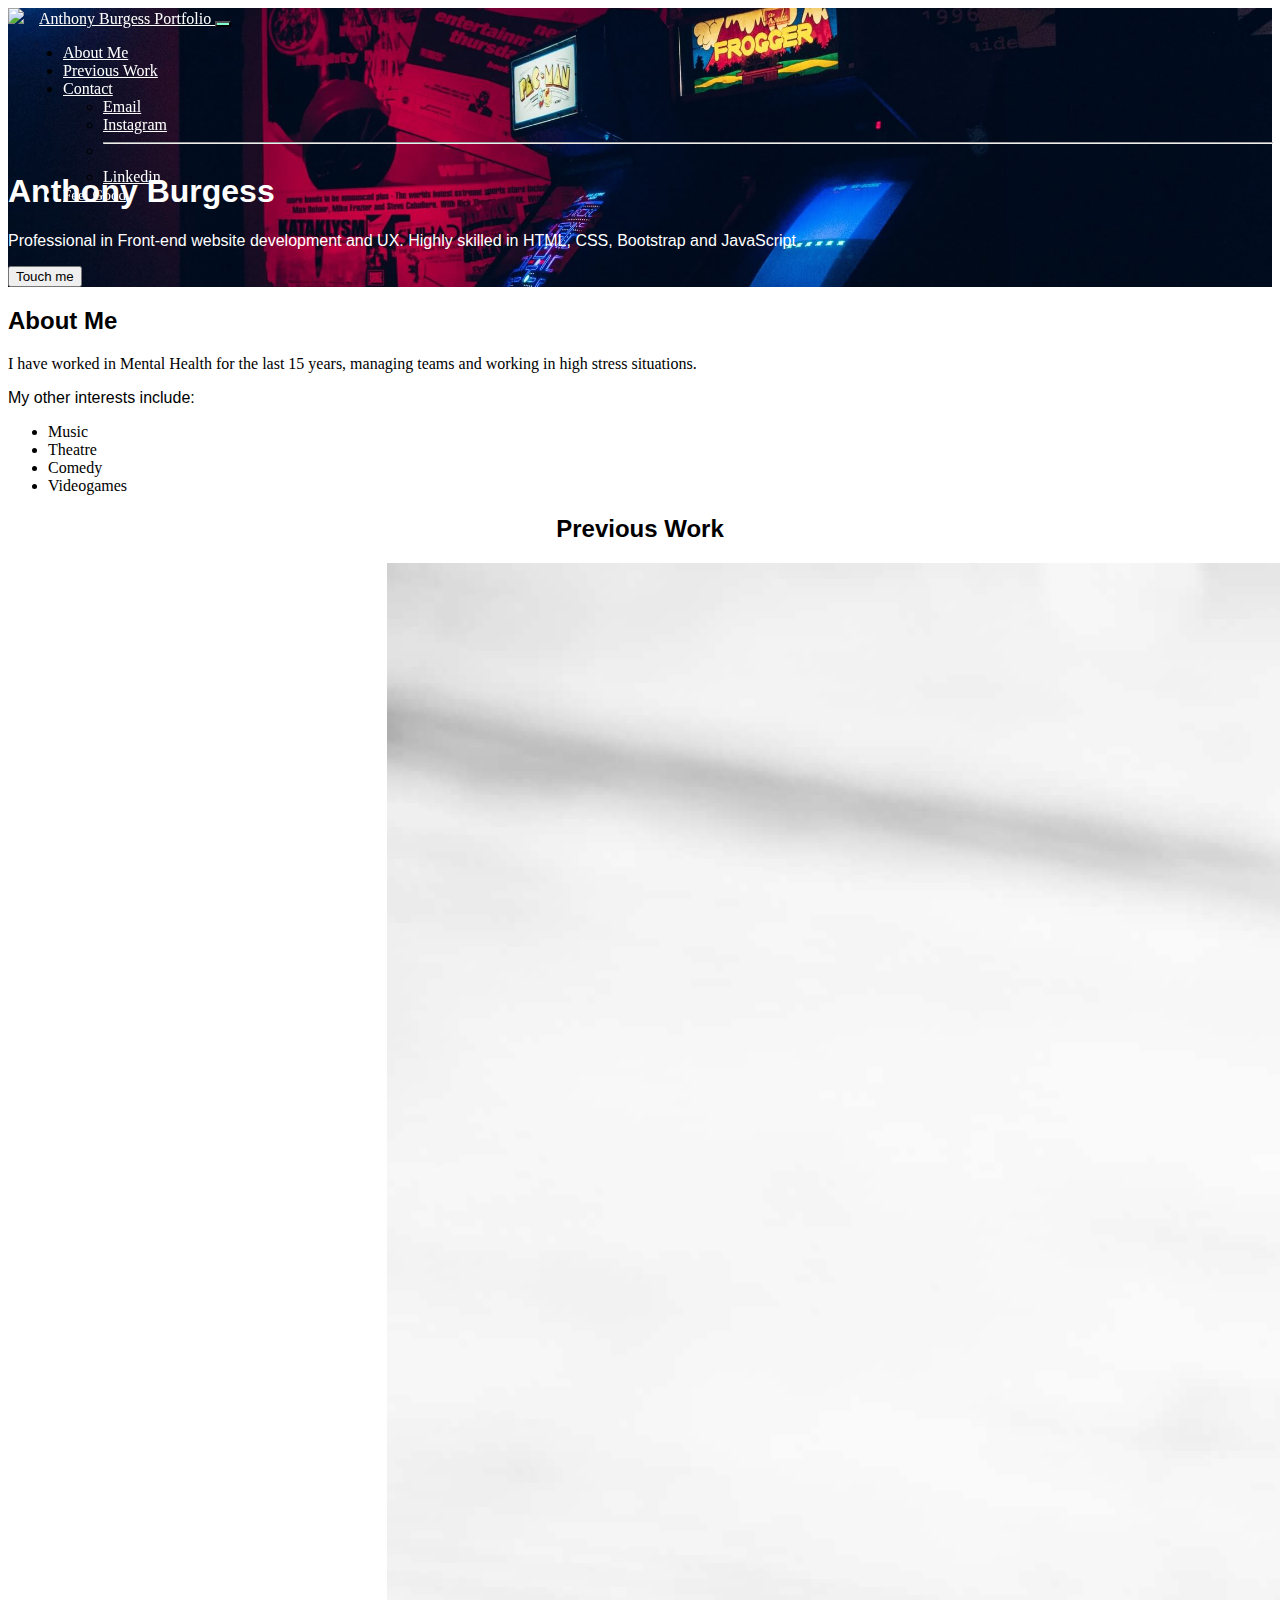
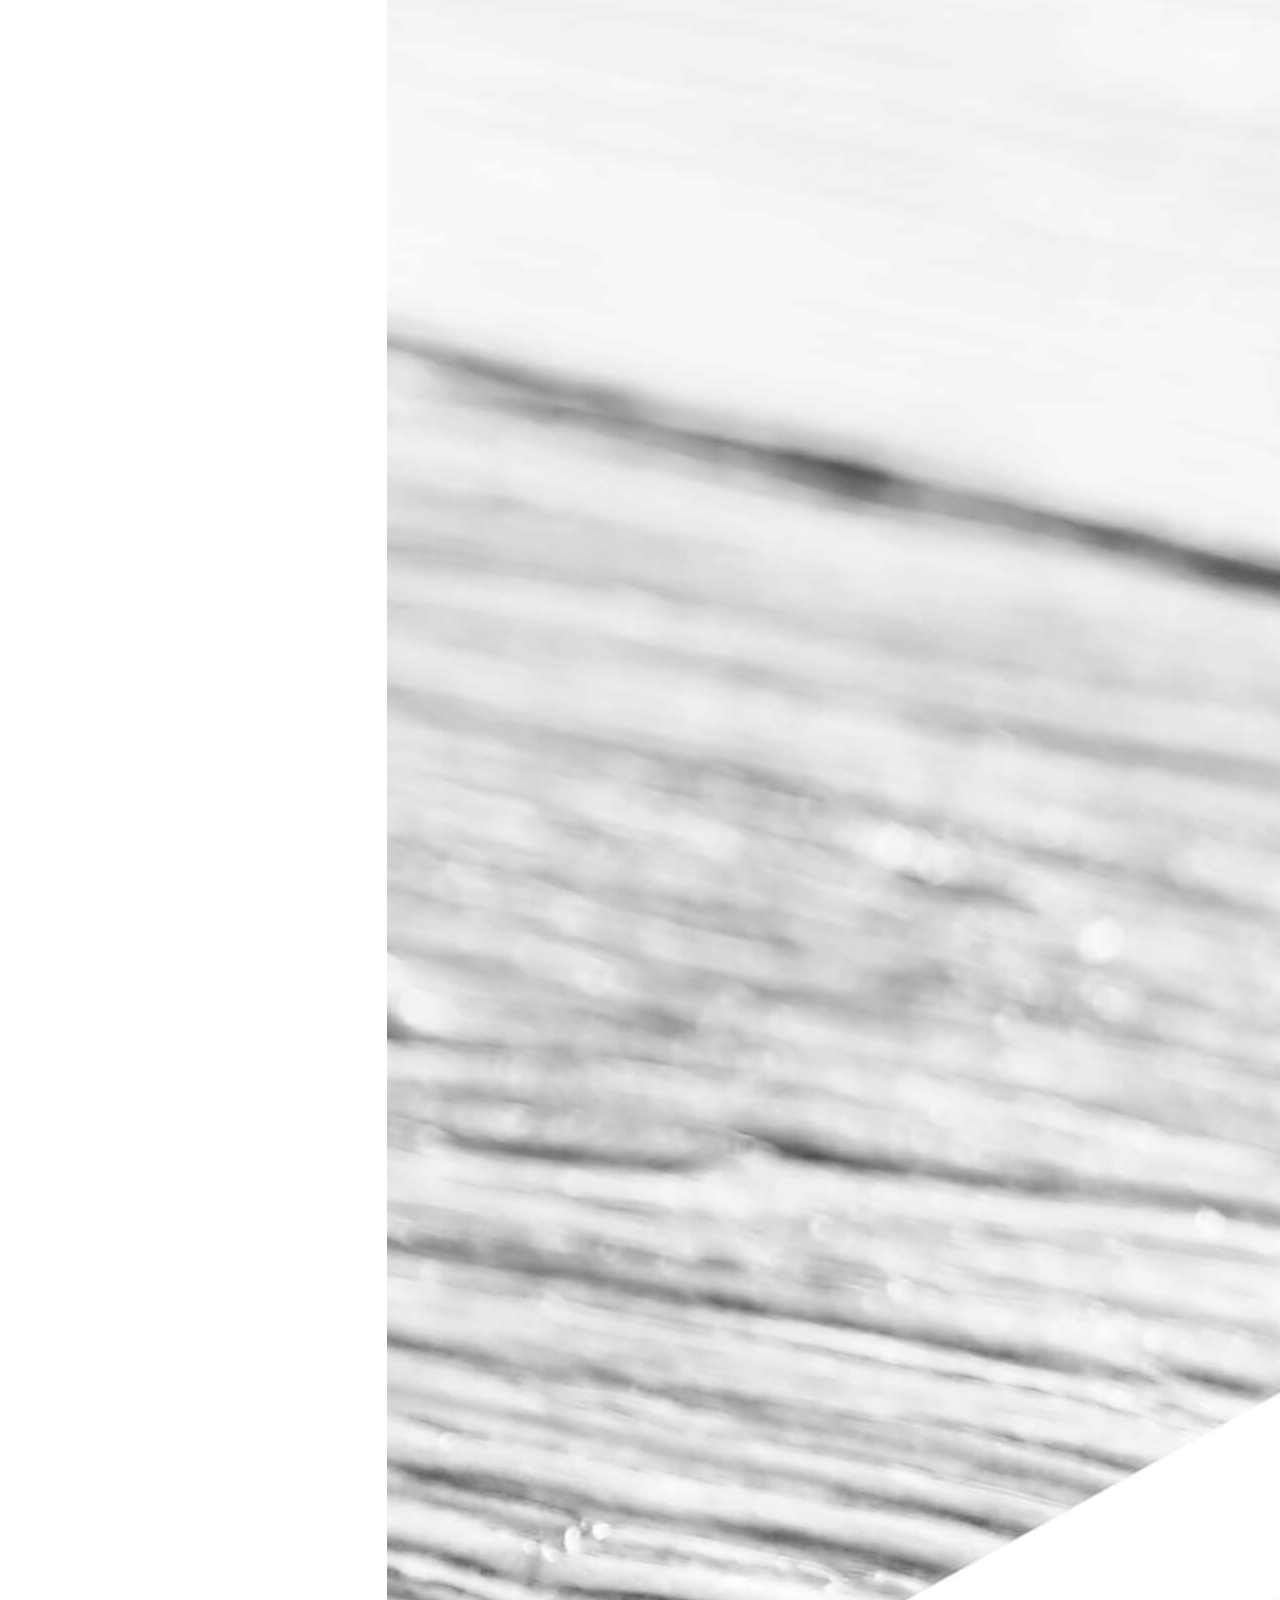
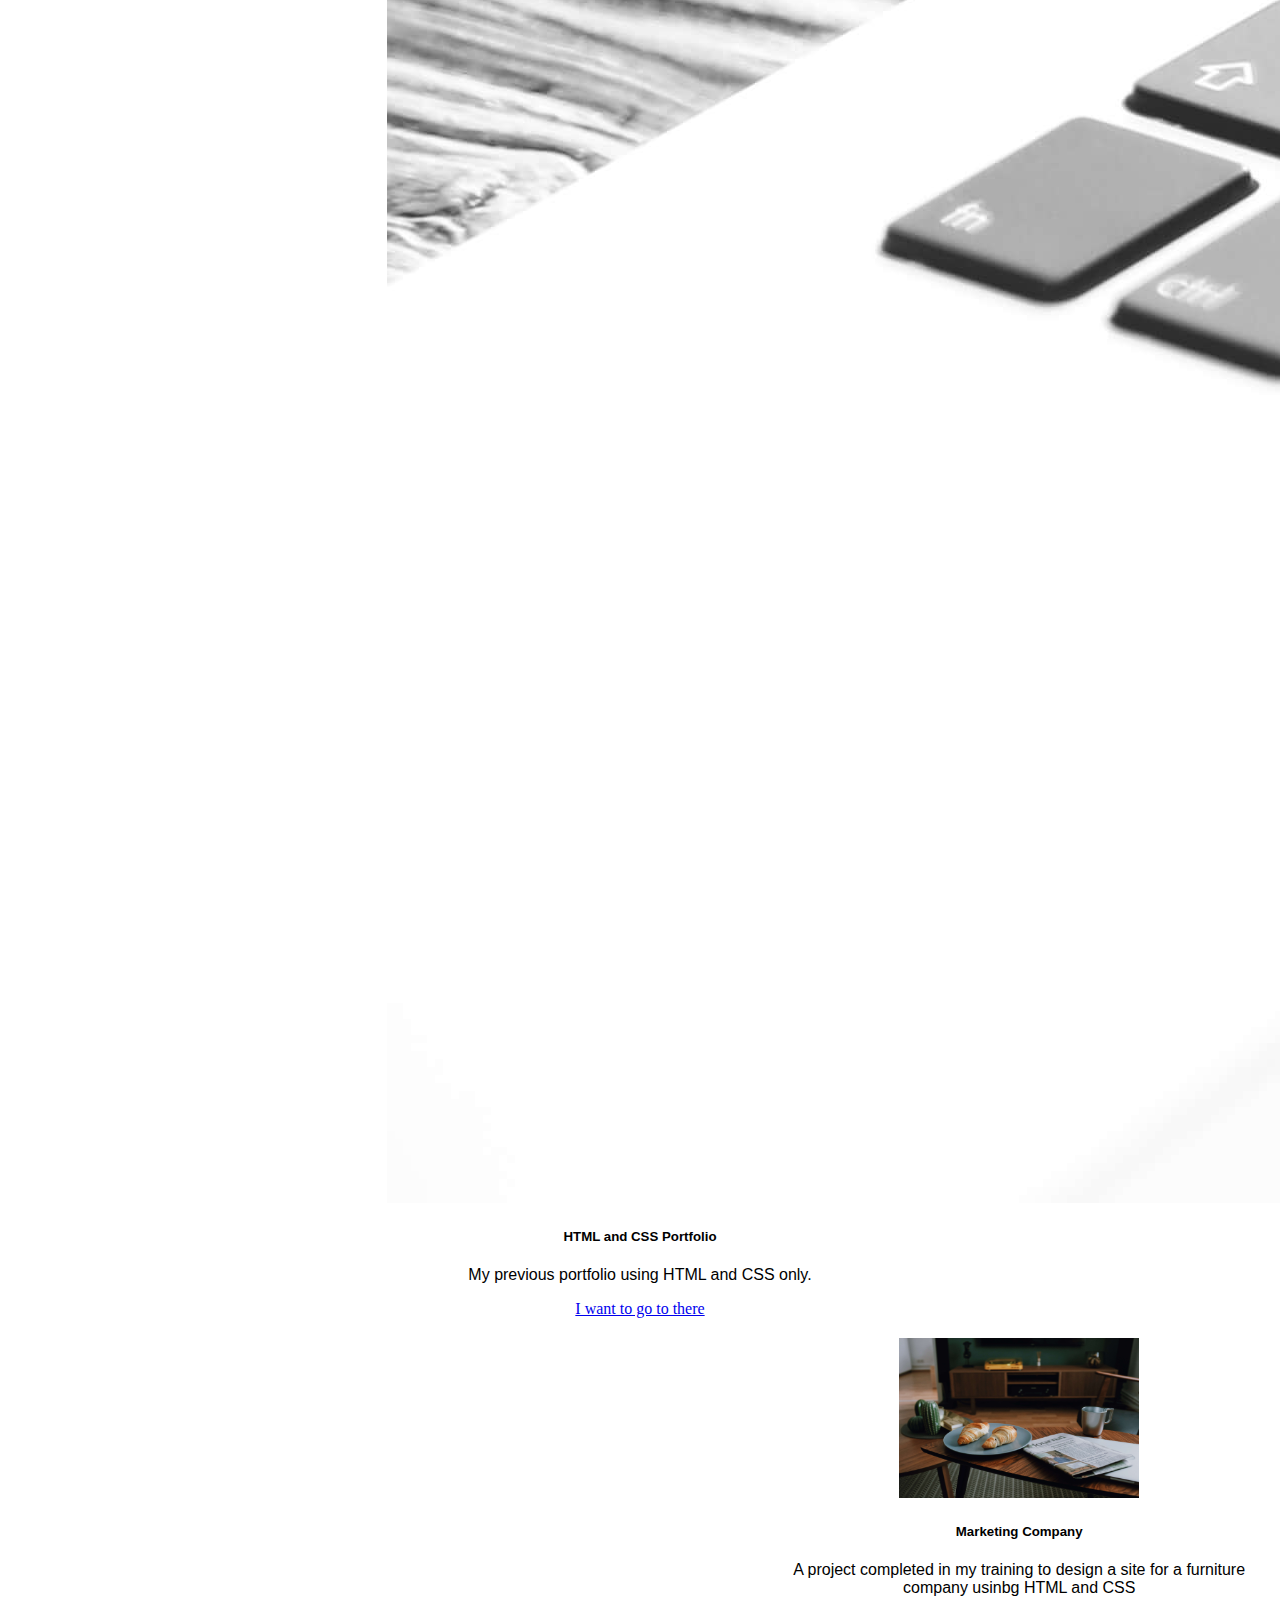
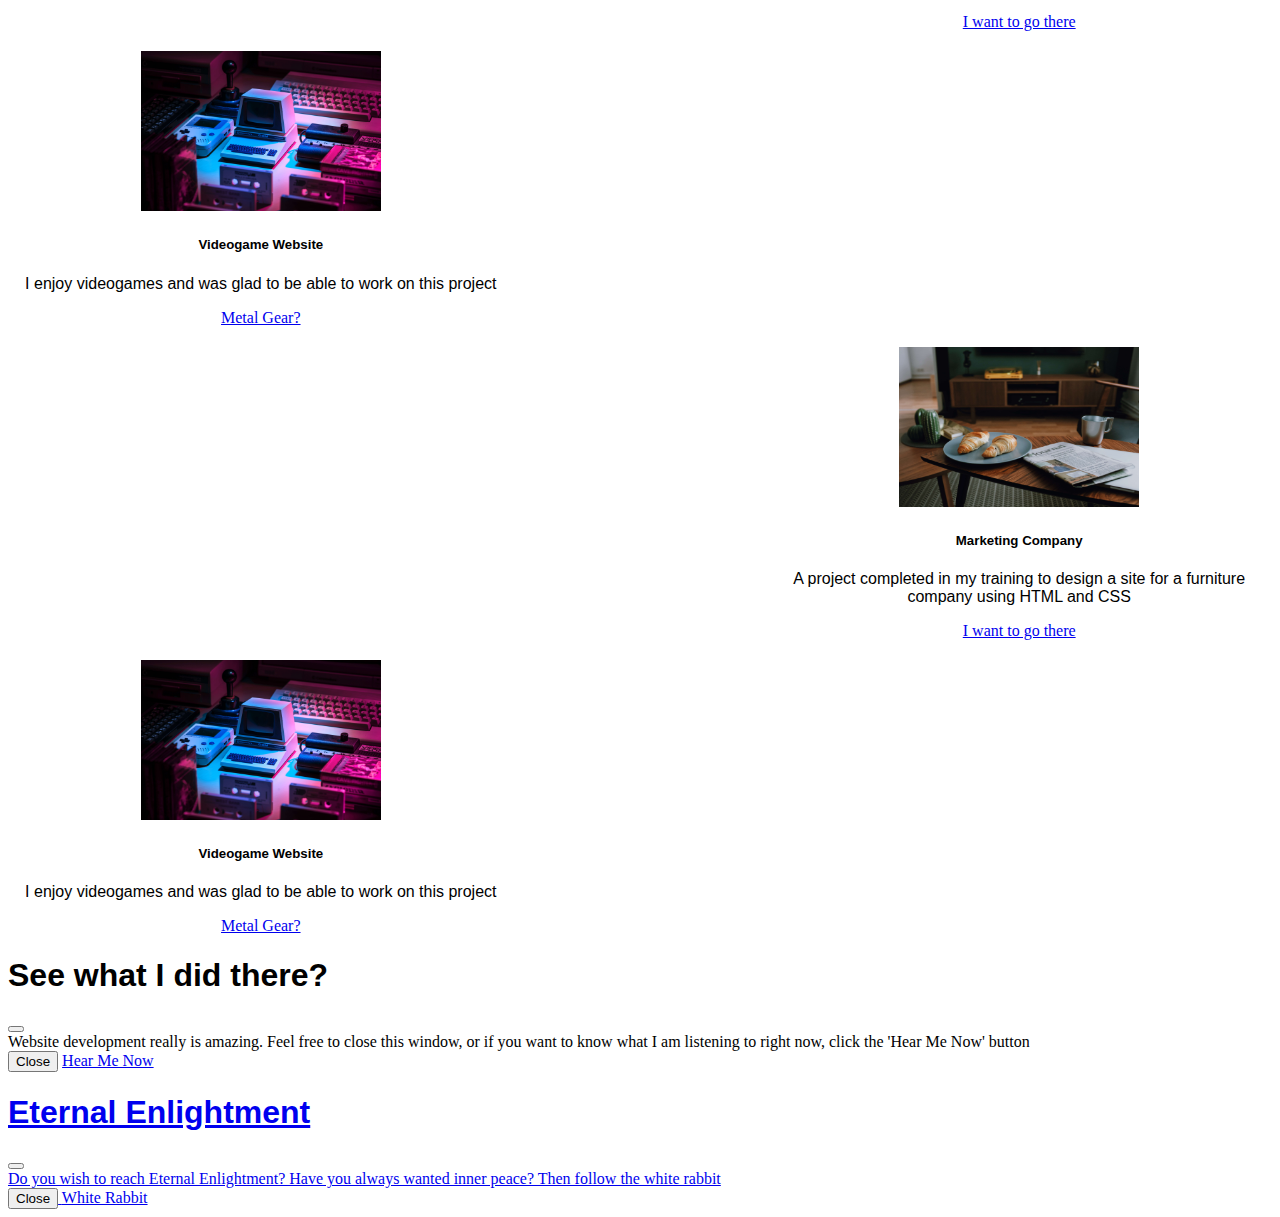
==== commit 348661ae: "added about me section with some text, moved modals around to try and get them to work properly" ====
--- a/index.html
+++ b/index.html
@@ -64,7 +64,7 @@
             <li class="nav-item">
               <a class="btn btn-dark btn-lg navCTA" href="#" role="button" data-bs-toggle="modal" data-bs-target="#navModal">Feel Good</a>
             </li>
-            </ul>
+          </ul>
         
         </div>
       </div>
@@ -85,6 +85,29 @@
       </div>
     </div>
 
+    <!--About me Section-->
+    <div class="container-fluid">
+      <div class="row">
+        <div class="card col-lg-3 col-md-3 col-sm-12">
+         <div class="card-body">
+           <h2>About Me</h2>
+          </div>
+        </div>
+        <div class="card col-lg-9 col-md-9 col-sm-12">
+          <div class="card-body col-lg-6 col-md-6 col-sm-12">
+            I have worked in Mental Health for the last 15 years, managing teams and working in high stress situations. 
+            <p>My other interests include:</p>
+            <ul>
+              <li>Music</li>
+              <li>Theatre</li>
+              <li>Comedy</li>
+              <li>Videogames</li>
+            </ul>
+          </div>
+        </div>
+      </div>
+    </div>
+
     <!--Previous Work Cards-->
     <div class="container-fluid">
         <div><h2 class="sectionHeading">Previous Work</h2> </div>
@@ -162,17 +185,35 @@
       </div> 
     </div> 
 
-
-    <div class="card">
-        <div class="card-body">
-          This is some text within a card body.
-        </div>
-      </div>
-   
-  
- 
-
-<!-- Navbar Modal -->
+    <!-- Jumbotron Modal -->
+    <div class="modal fade" id="jumboModal" tabindex="-1" aria-labelledby="jumboModalLabel" aria-hidden="true">
+      <div class="modal-dialog">
+        <div class="modal-content">
+          <div class="modal-header">
+            <h1 class="modal-title fs-5" id="jumboModalLabel">See what I did there?</h1>
+            <button
+              type="button"
+              class="btn-close"
+              data-bs-dismiss="modal"
+              aria-label="Close"
+            ></button>
+          </div>
+          <div class="modal-body">Website development really is amazing. Feel free to close this window, or if you want to know what I am listening to right now, click the 'Hear Me Now' button</div>
+          <div class="modal-footer">
+            <button
+              type="button"
+              class="btn btn-secondary"
+              data-bs-dismiss="modal"
+            >
+              Close
+            </button>
+            <a href="https://www.youtube.com/watch?v=VFqhJyvly1g" button type="button" class="btn btn-dark">Hear Me Now</button>
+          </div>
+        </div>
+      </div>
+    </div> 
+
+   <!-- Navbar Modal -->
     <div class="modal fade" id="navModal" tabindex="-1" aria-labelledby="navModalLabel" aria-hidden="true">
       <div class="modal-dialog">
        <div class="modal-content">
@@ -199,41 +240,6 @@
       </div>
     </div>
   
-    <!-- Jumbotron Modal -->
-    <div
-      class="modal fade"
-      id="jumboModal"
-      tabindex="-1"
-      aria-labelledby="jumboModalLabel"
-      aria-hidden="true"
-    >
-      <div class="modal-dialog">
-        <div class="modal-content">
-          <div class="modal-header">
-            <h1 class="modal-title fs-5" id="jumboModalLabel">See what I did there?</h1>
-            <button
-              type="button"
-              class="btn-close"
-              data-bs-dismiss="modal"
-              aria-label="Close"
-            ></button>
-          </div>
-          <div class="modal-body">Website development really is amazing. Feel free to close this window, or if you want to know what I am listening to right now, click the 'Hear Me Now' button</div>
-          <div class="modal-footer">
-            <button
-              type="button"
-              class="btn btn-secondary"
-              data-bs-dismiss="modal"
-            >
-              Close
-            </button>
-            <a href="https://www.youtube.com/watch?v=VFqhJyvly1g" button type="button" class="btn btn-dark">Hear Me Now</button>
-          </div>
-        </div>
-      </div>
-    </div>
-
-
     <!-- Optional JavaScript -->
     <!-- Popper.js first, then Bootstrap JS -->
     <!-- THE POPPER.JS SCRIPT IS REQUIRED FOR CERTAIN COMPONENTS IN BOOTSTRAP -->
--- a/CSS/style.css
+++ b/CSS/style.css
@@ -108,7 +108,7 @@
   }
 
   .p-5 {
-    padding-top: 6rem !important;
+    padding-top: 9rem !important;
   }
 
   .navbar-toggler {
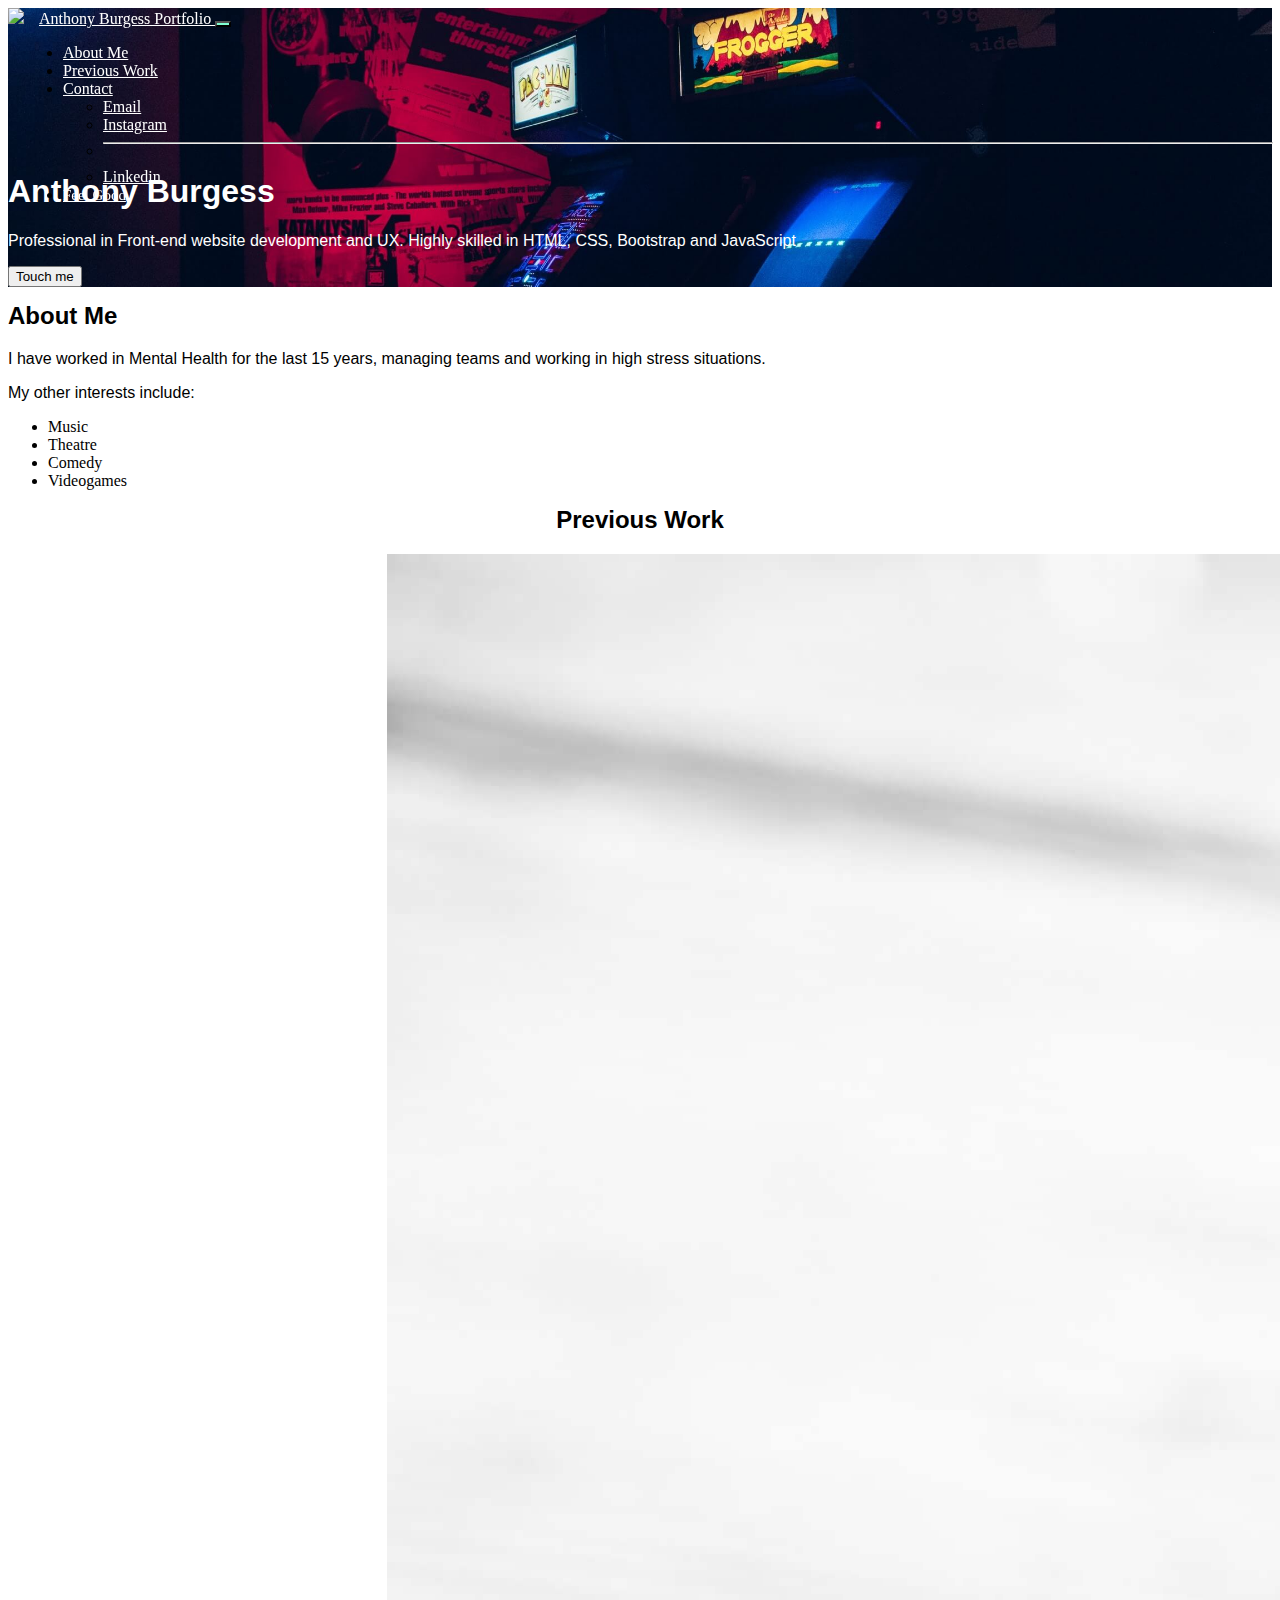
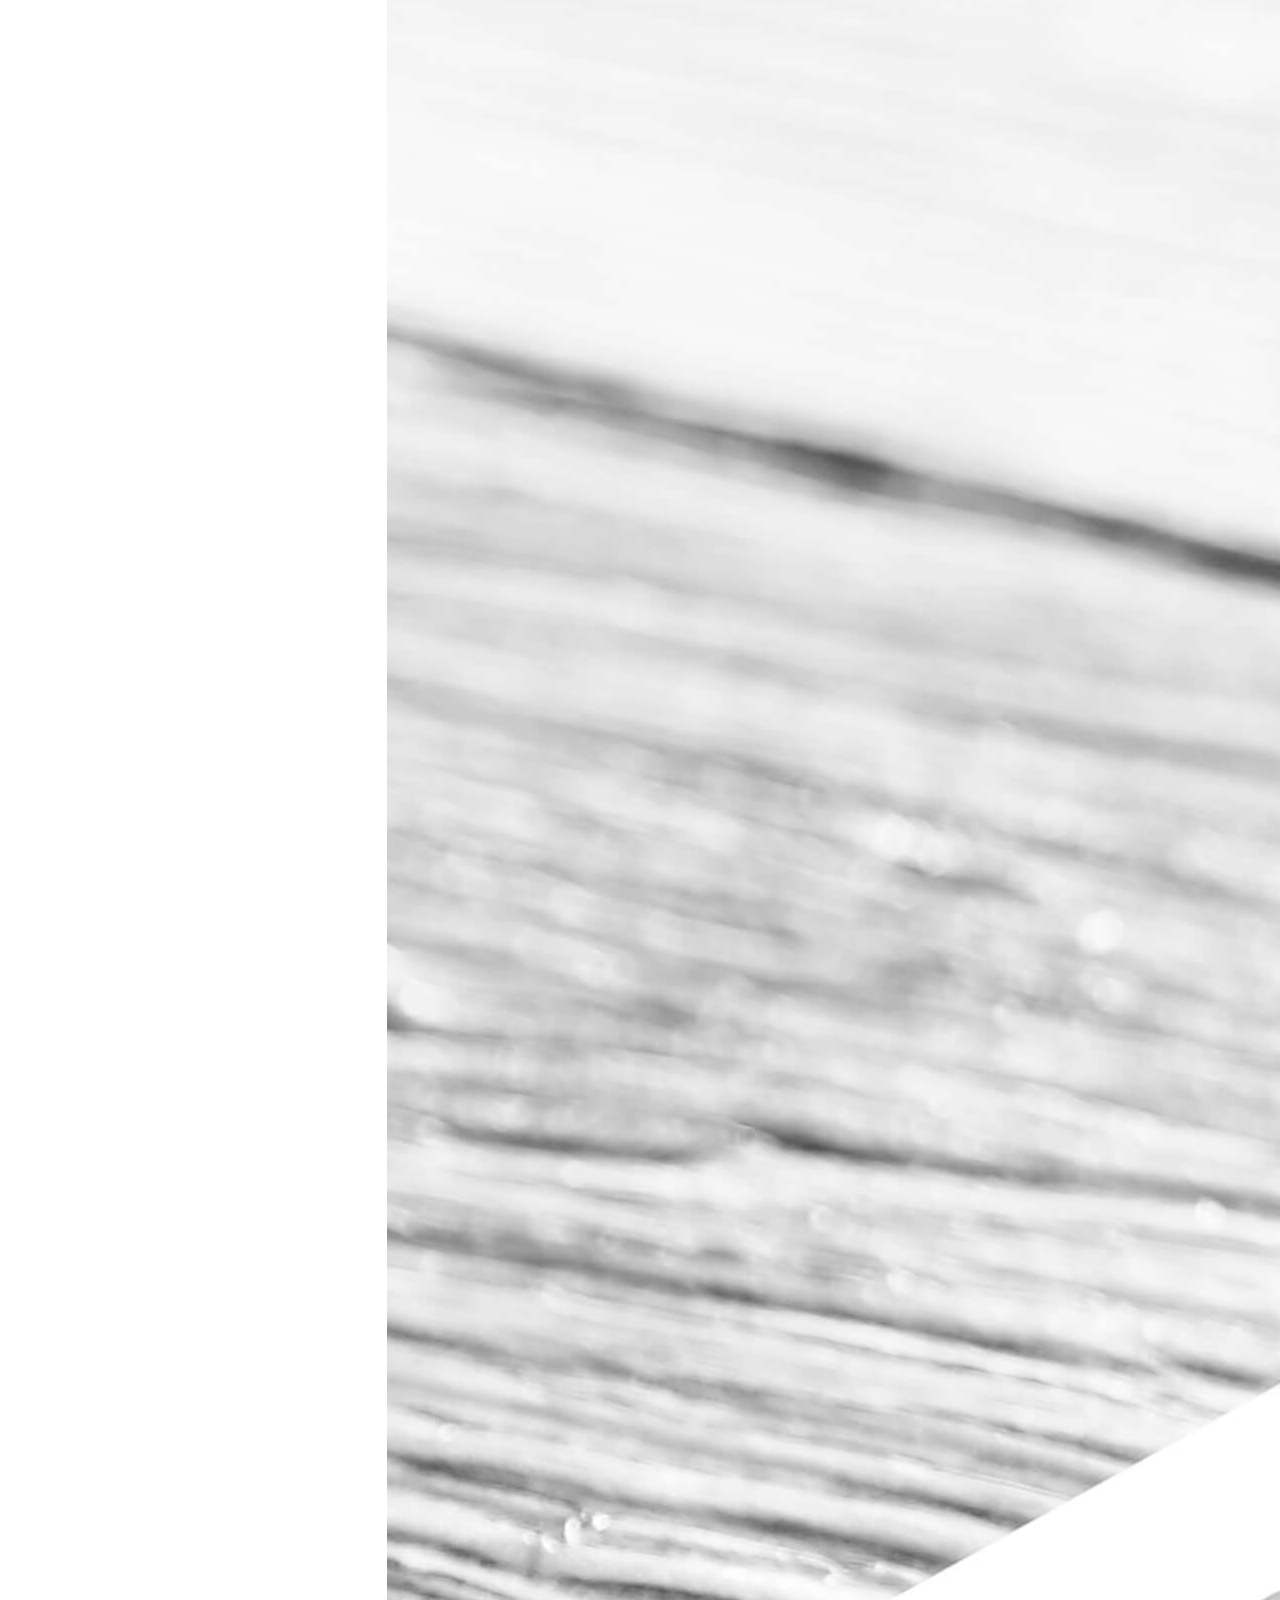
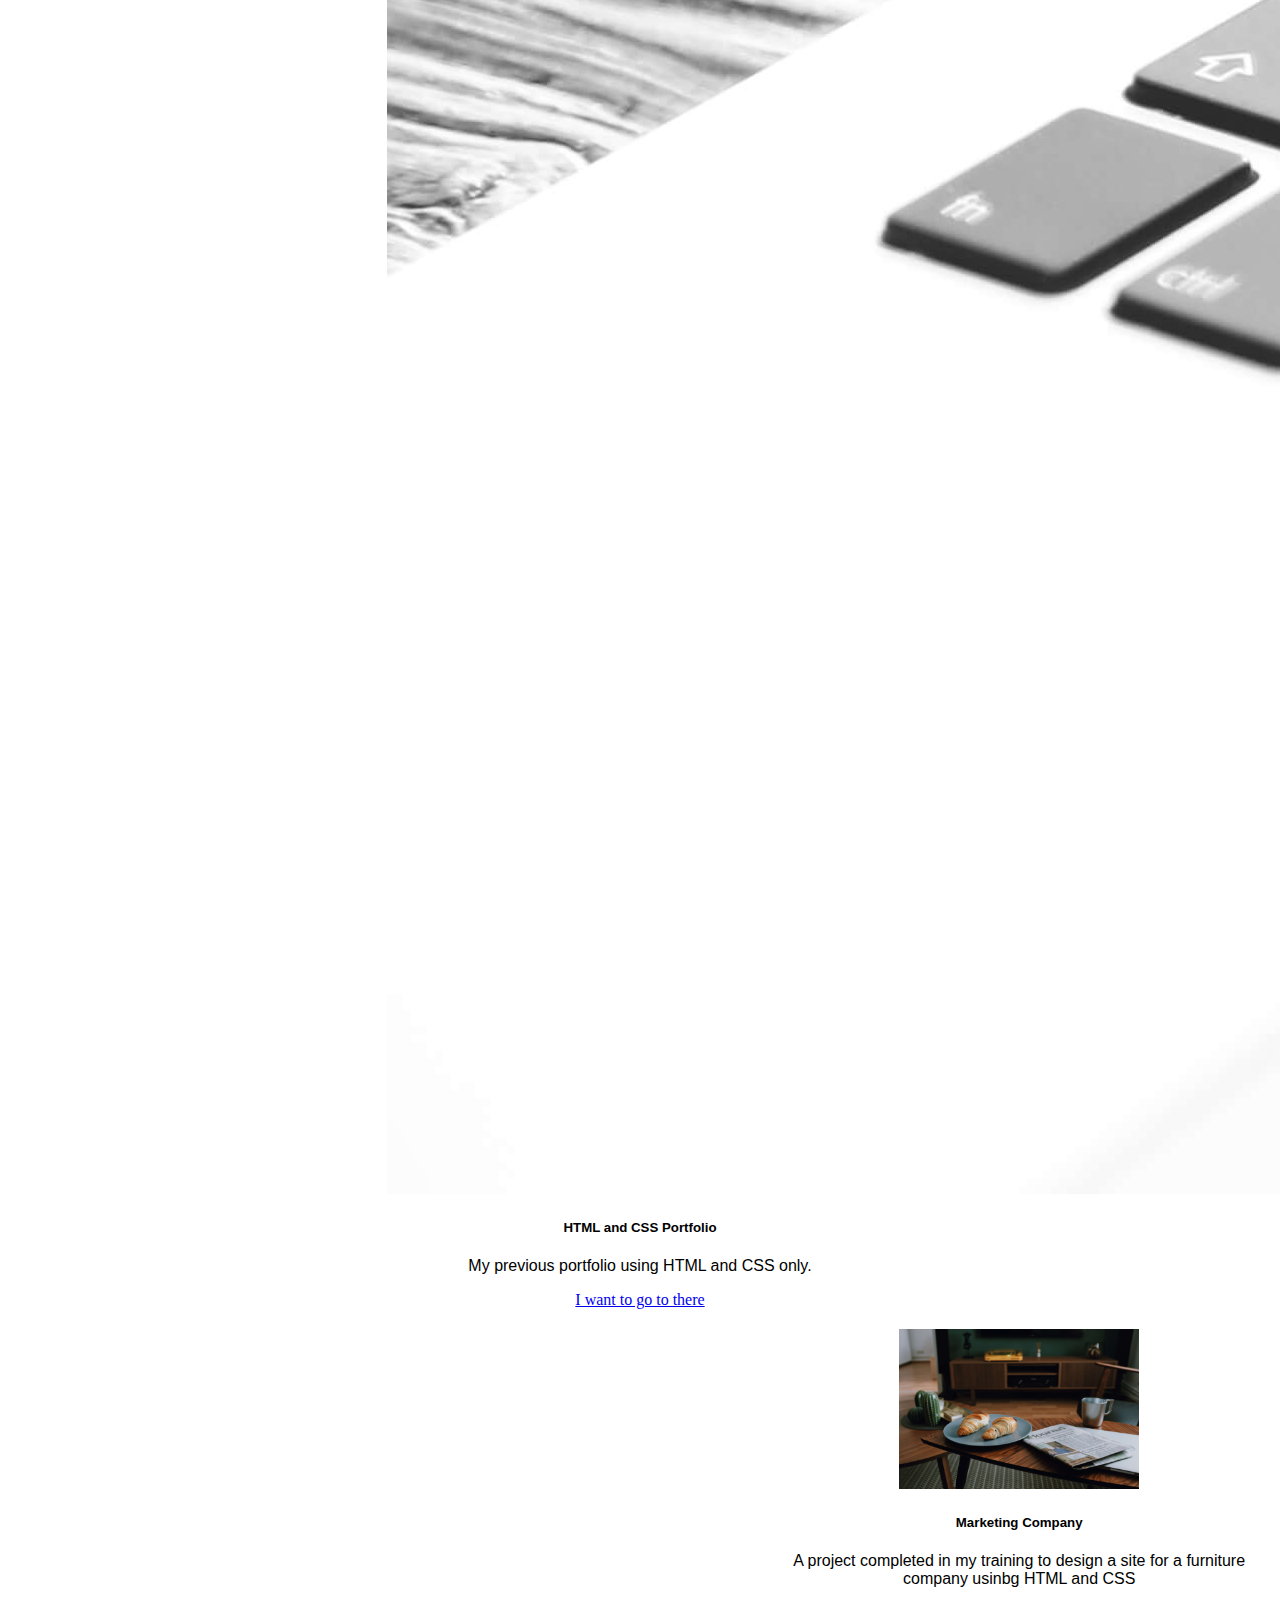
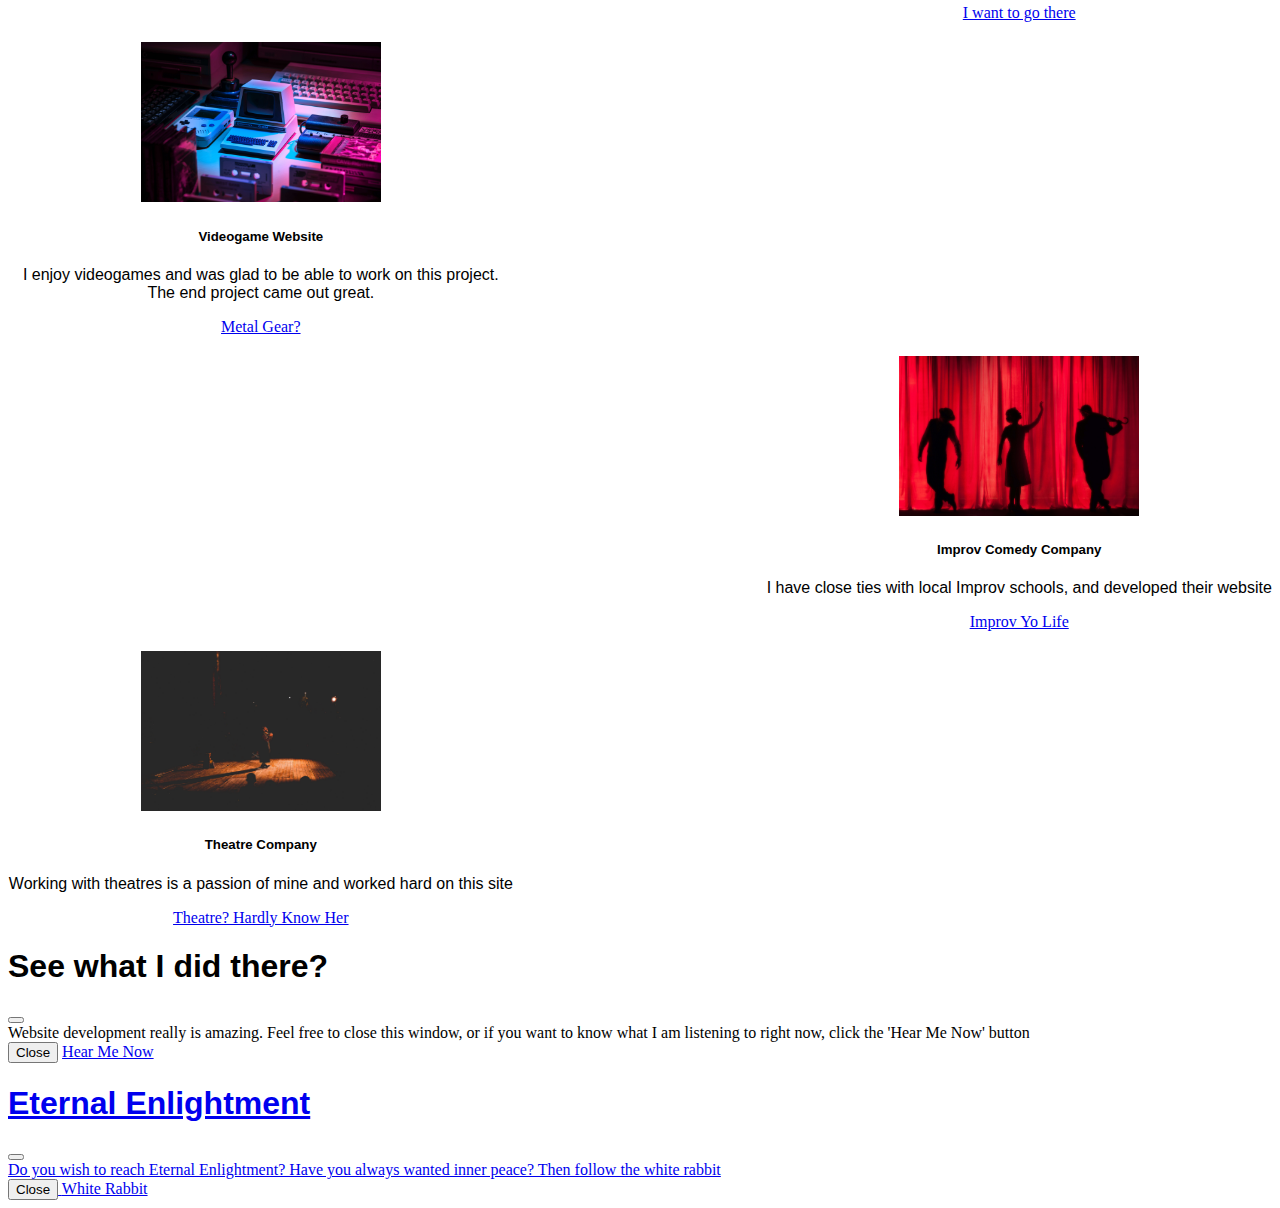
==== commit 6a3c3680: "added new images for previous work cards, updated button colours and links" ====
--- a/index.html
+++ b/index.html
@@ -94,8 +94,8 @@
           </div>
         </div>
         <div class="card col-lg-9 col-md-9 col-sm-12">
-          <div class="card-body col-lg-6 col-md-6 col-sm-12">
-            I have worked in Mental Health for the last 15 years, managing teams and working in high stress situations. 
+          <div class="card-body">
+            <p>I have worked in Mental Health for the last 15 years, managing teams and working in high stress situations.</p>
             <p>My other interests include:</p>
             <ul>
               <li>Music</li>
@@ -120,7 +120,7 @@
               <p class="card-text">
                 My previous portfolio using HTML and CSS only. 
               </p>
-              <a href="#" class="btn btn-primary">I want to go to there</a>
+              <a href="https://adbur23.github.io/AB-professional-portfolio/" class="btn btn-dark">I want to go to there</a>
             </div>
           </div>
         </div>
@@ -136,7 +136,7 @@
              <p class="card-text">
                A project completed in my training to design a site for a furniture company usinbg HTML and CSS
               </p>
-              <a href="#" class="btn btn-primary">I want to go there</a>
+              <a href="https://adbur23.github.io/marketing-company/" class="btn btn-dark">I want to go there</a>
             </div>
           </div>
         </div>
@@ -146,9 +146,10 @@
             <div class="card-body">
               <h5 class="card-title">Videogame Website</h5>
               <p class="card-text">
-                I enjoy videogames and was glad to be able to work on this project
-              </p>
-              <a href="#" class="btn btn-primary">Metal Gear?</a>
+                I enjoy videogames and was glad to be able to work on this project. The end project came out great. 
+
+              </p>
+              <a href="https://www.ign.com/uk" class="btn btn-dark">Metal Gear?</a>
             </div>
           </div>
           </div>
@@ -159,25 +160,25 @@
       <div class="row">
         <div class="cardContainer col-lg-6 col-md-6 col-sm-12">
           <div class="card1" style="width: 40%">
-           <img src="Images/midcentury.jpg" class="card-img-top1" alt="..." />
+           <img src="Images/theatre.jpg" class="card-img-top1" alt="..." />
            <div class="card-body">
-             <h5 class="card-title">Marketing Company</h5>
+             <h5 class="card-title">Improv Comedy Company</h5>
              <p class="card-text">
-               A project completed in my training to design a site for a furniture company using HTML and CSS
-              </p>
-              <a href="#" class="btn btn-primary">I want to go there</a>
+               I have close ties with local Improv schools, and developed their website
+              </p>
+              <a href="https://thefreeassociation.co.uk/" class="btn btn-dark">Improv Yo Life</a>
             </div>
           </div>
         </div>
         <div class="cardContainer col-lg-6 col-md-6 col-sm-12">  
           <div class="card2" style="width: 40%">
-            <img src="Images/videogame.jpg" class="card-img-top1" alt="..." />
+            <img src="Images/theatre2.jpg" class="card-img-top1" alt="..." />
             <div class="card-body">
-              <h5 class="card-title">Videogame Website</h5>
+              <h5 class="card-title">Theatre Company</h5>
               <p class="card-text">
-                I enjoy videogames and was glad to be able to work on this project                           
-              </p>
-              <a href="#" class="btn btn-primary">Metal Gear?</a>
+                Working with theatres is a passion of mine and worked hard on this site                          
+              </p>
+              <a href="https://www.playhousenorthampton.com/" class="btn btn-dark">Theatre? Hardly Know Her</a>
             </div>
           </div>
           </div>
--- a/CSS/style.css
+++ b/CSS/style.css
@@ -54,6 +54,10 @@
 
   h1, h2, h3, h4, h5, h6 {
     font-family: 'Anton', sans-serif;
+  }
+
+  h2 {
+    margin-top: 15px;
   }
   
   p {
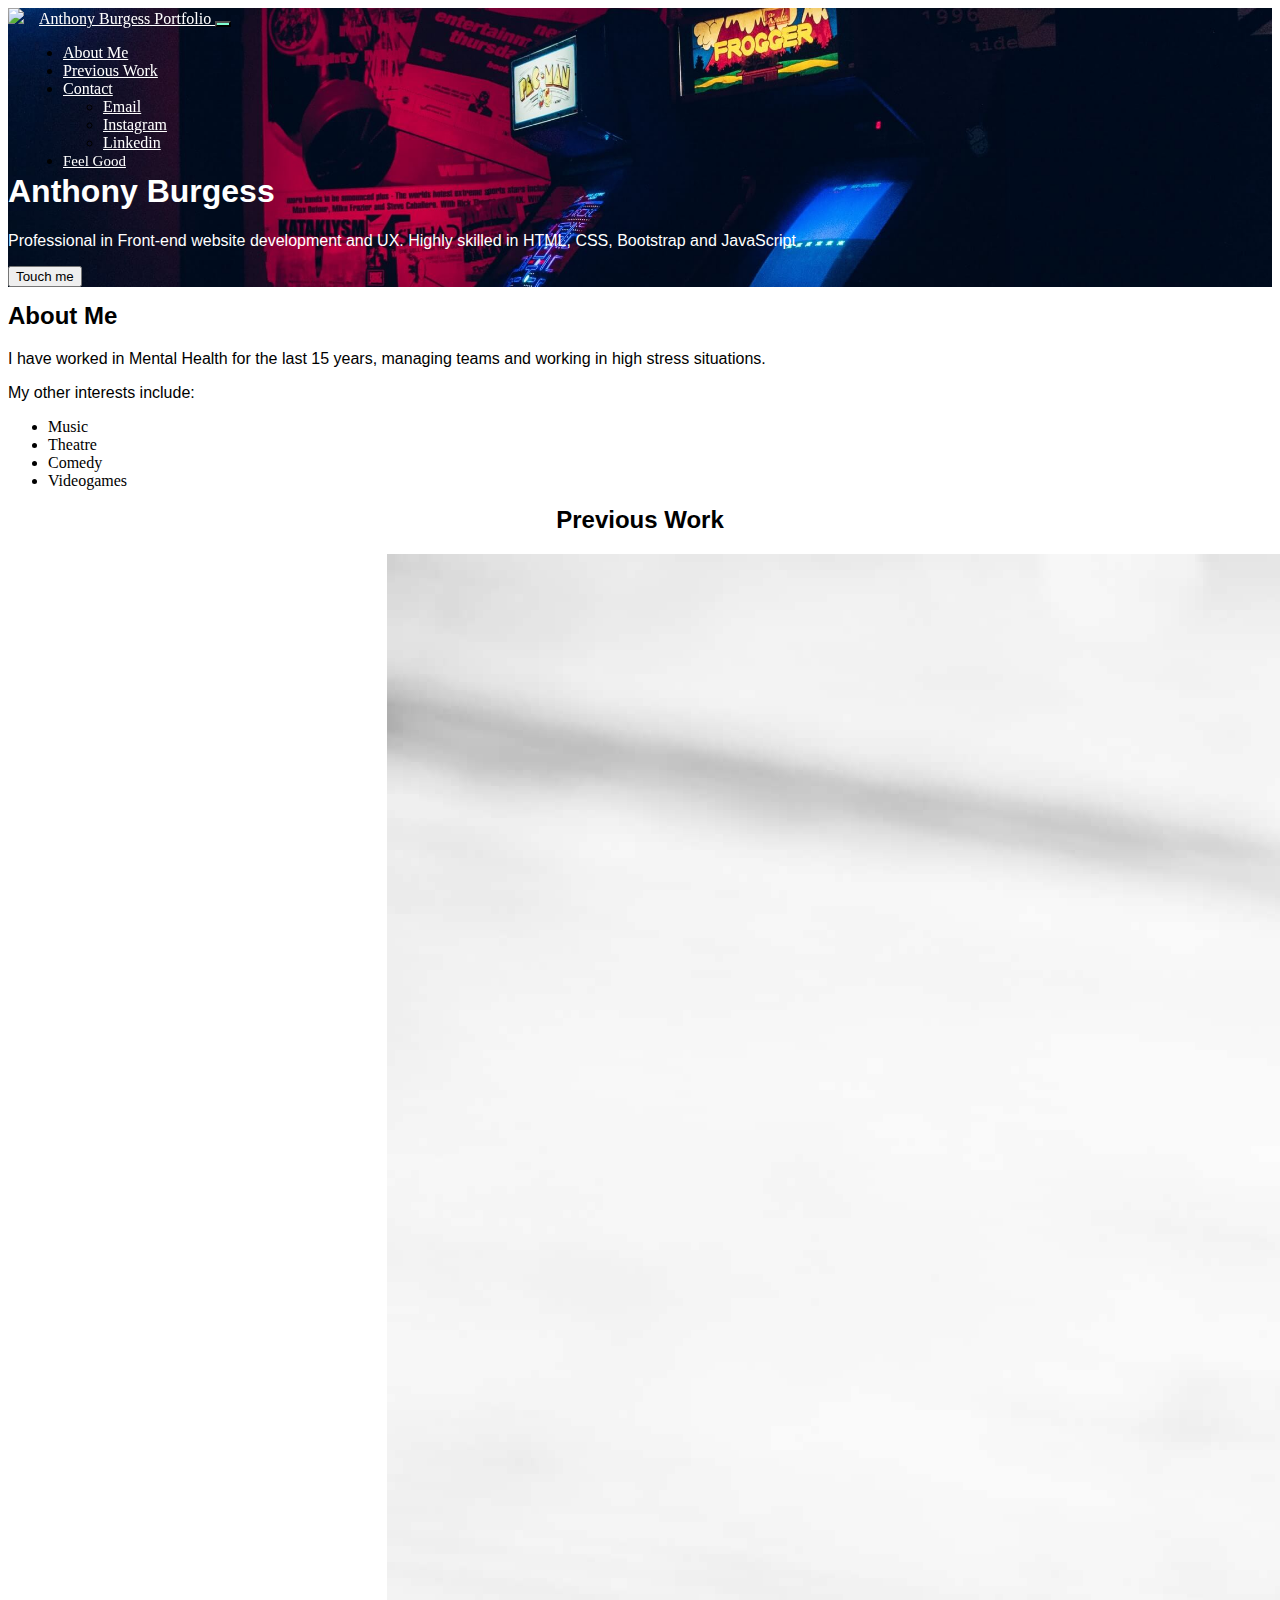
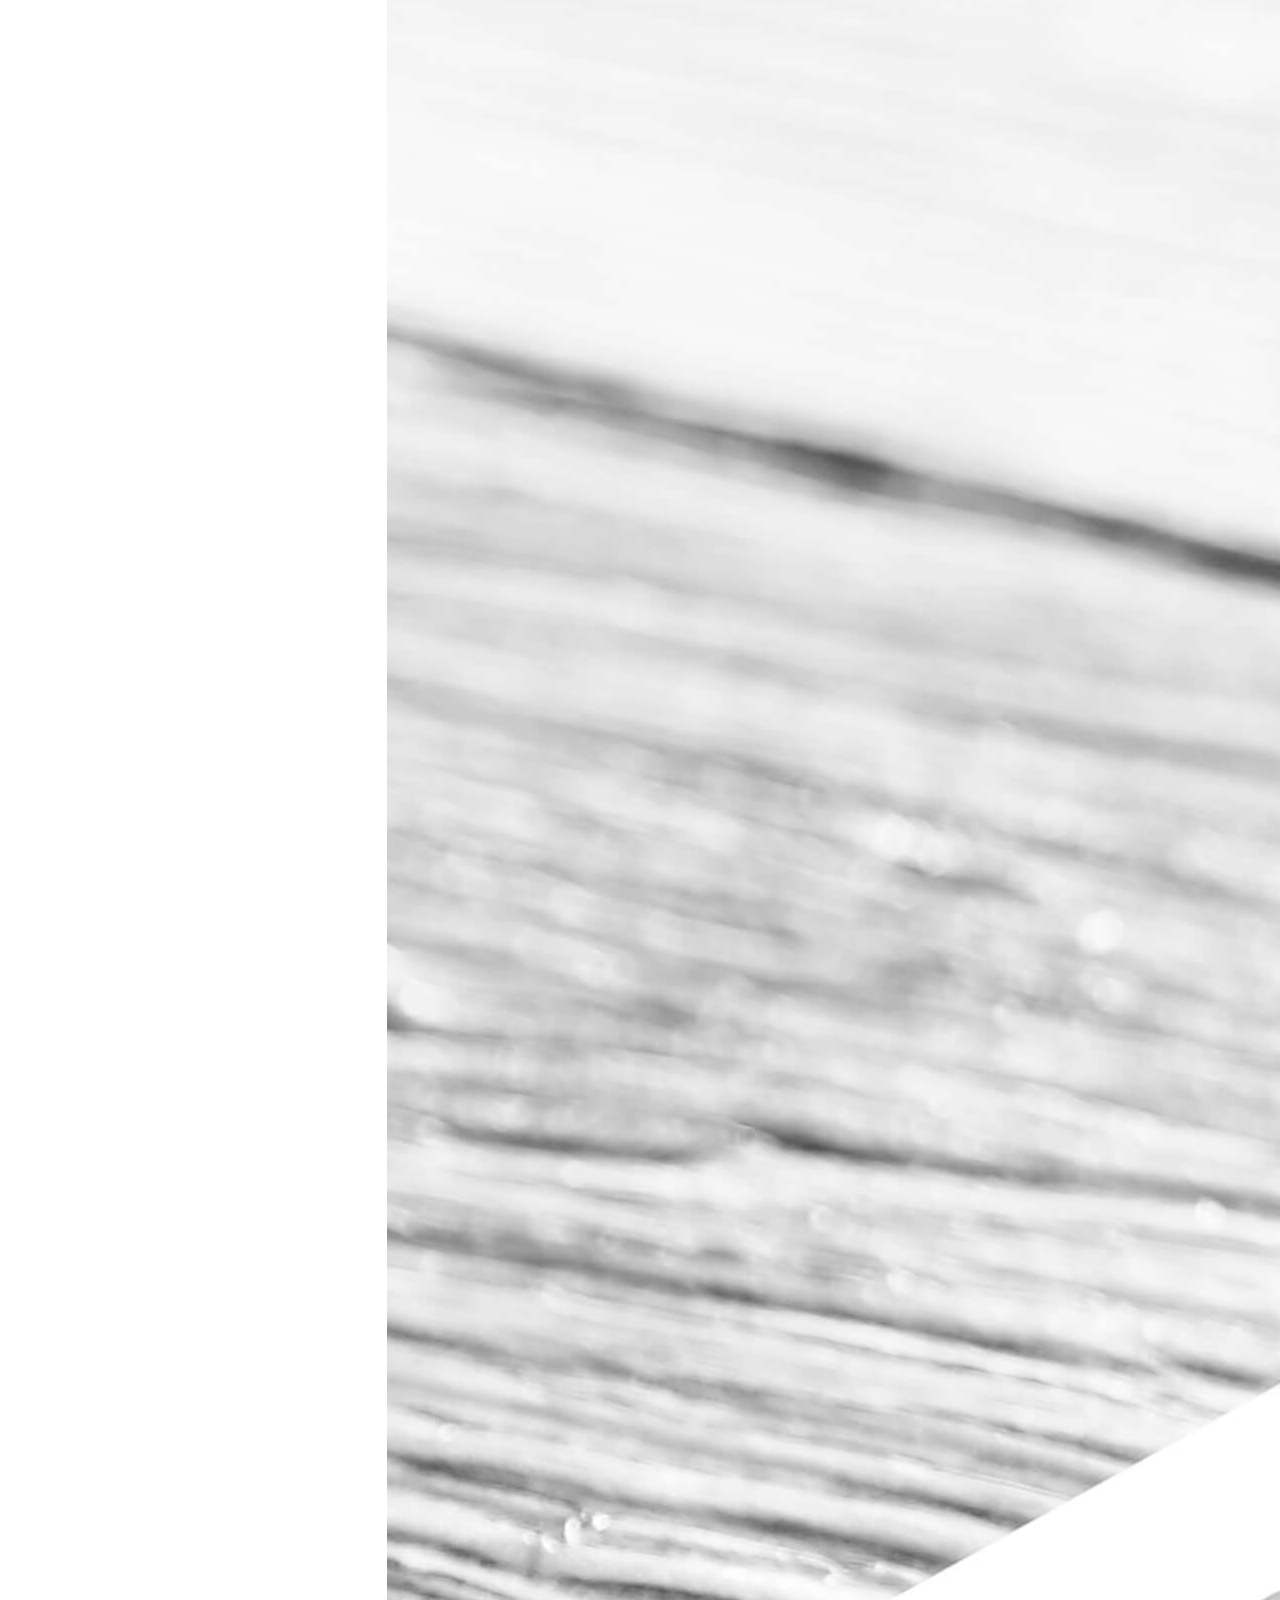
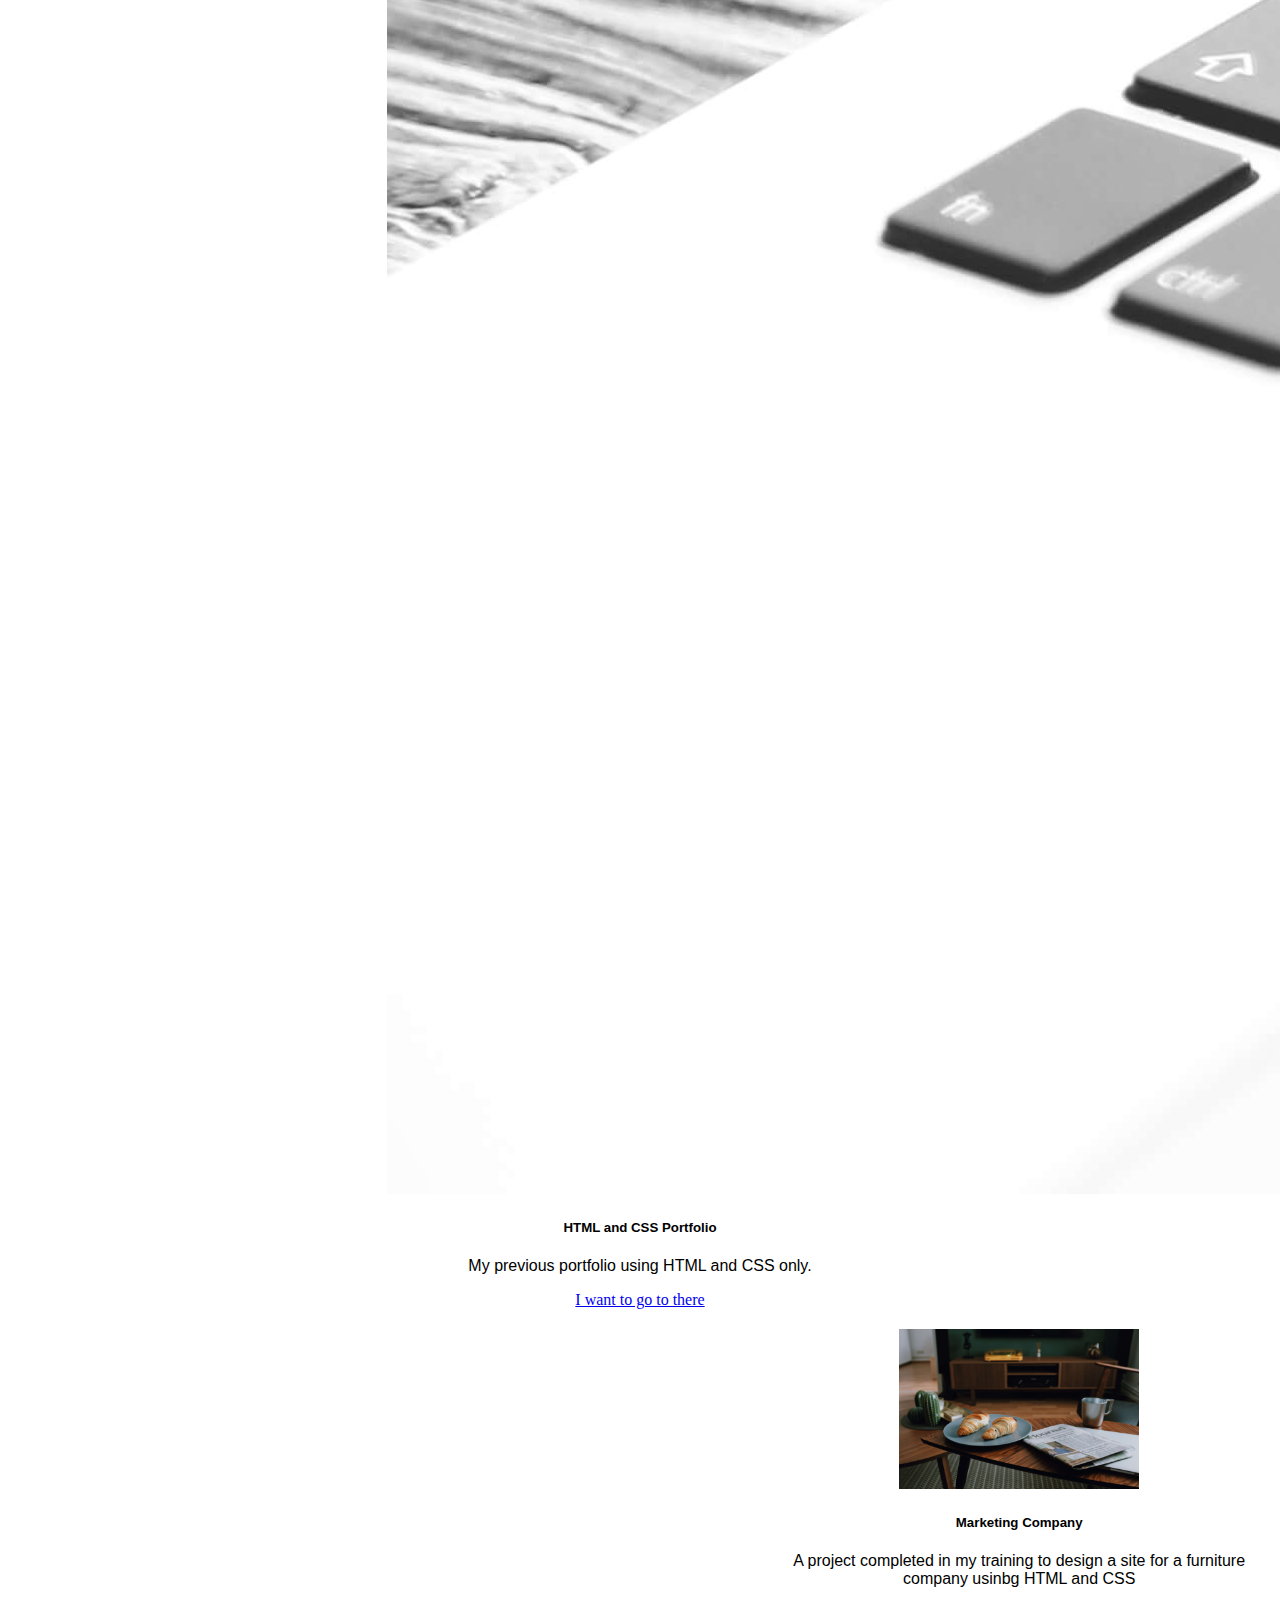
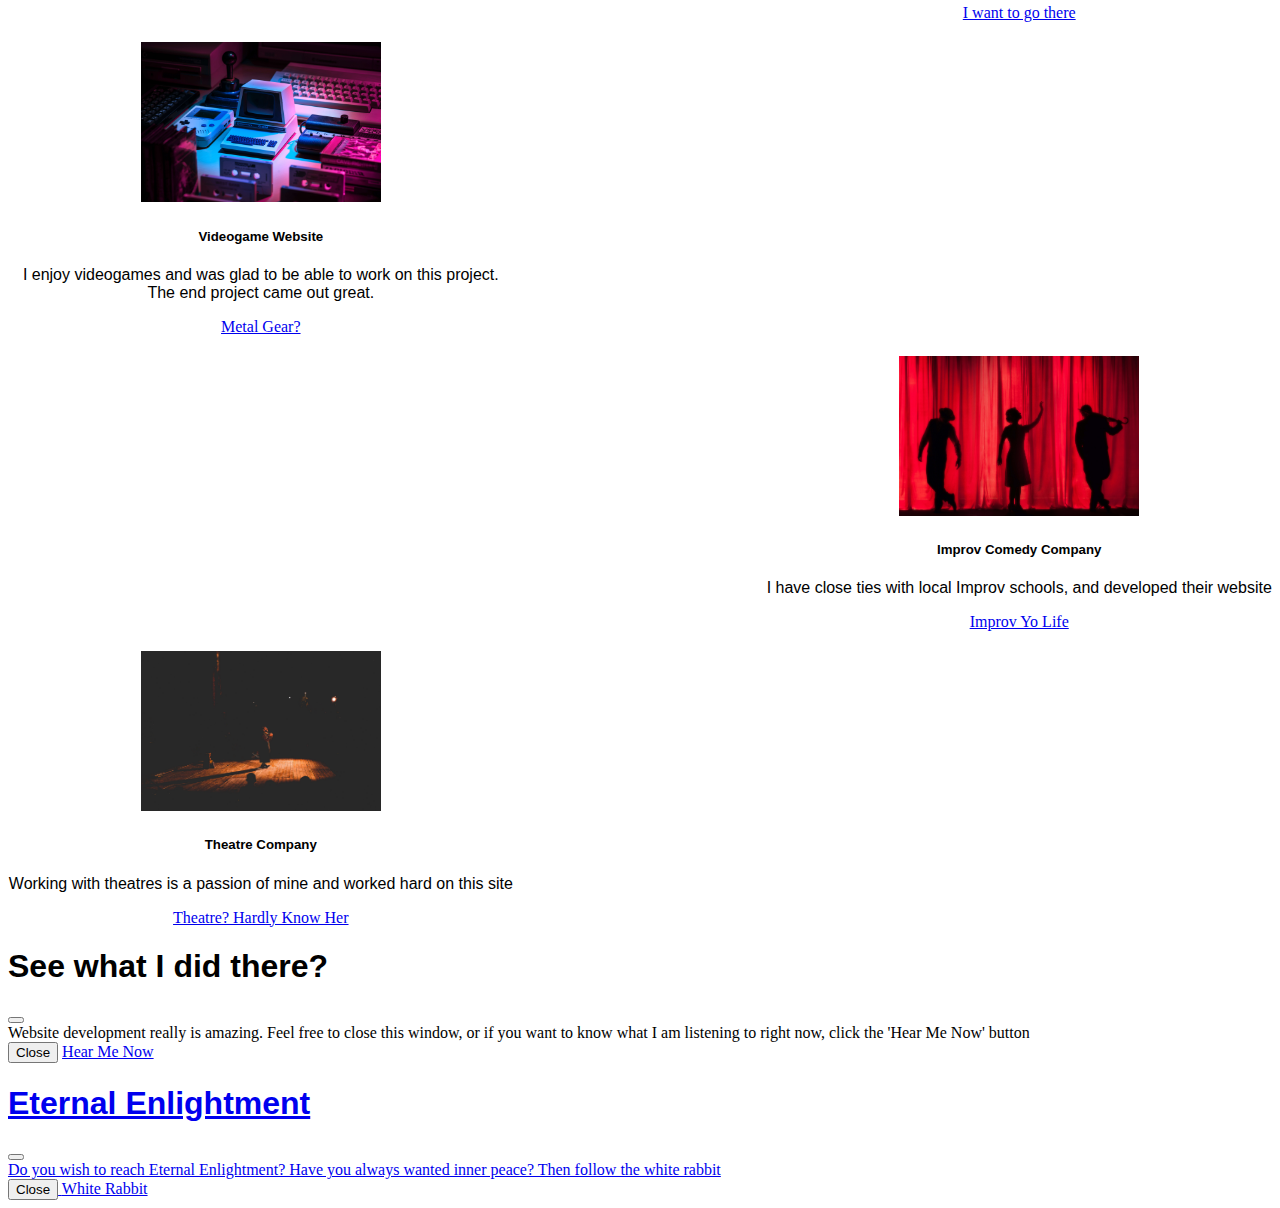
==== commit e2e80213: "fixed navbar links" ====
--- a/index.html
+++ b/index.html
@@ -39,10 +39,10 @@
         <div class="collapse navbar-collapse" id="navbarSupportedContent">
           <ul class="navbar-nav me-auto mb-2 mb-lg-0">
             <li class="nav-item">
-              <a class="nav-link active" aria-current="page" href="#">About Me</a>
+              <a class="nav-link active" aria-current="page" href="#aboutMe">About Me</a>
             </li>
             <li class="nav-item">
-              <a class="nav-link" href="#">Previous Work</a>
+              <a class="nav-link" href="#previousWork">Previous Work</a>
             </li>
             <li class="nav-item dropdown">
               <a
@@ -57,8 +57,7 @@
               <ul class="dropdown-menu">
                 <li><a class="dropdown-item" href="https://www.gmail.com">Email</a></li>
                 <li><a class="dropdown-item" href="https://www.instagram.com">Instagram</a></li>
-                <li><hr class="dropdown-divider" /></li>
-                <li><a class="dropdown-item" href="https://www.linkedin.com">Linkedin</a>           </li>
+                <li><a class="dropdown-item" href="https://www.linkedin.com">Linkedin</a></li>
               </ul>
             </li>
             <li class="nav-item">
@@ -87,7 +86,7 @@
 
     <!--About me Section-->
     <div class="container-fluid">
-      <div class="row">
+      <div class="row" id="aboutMe">
         <div class="card col-lg-3 col-md-3 col-sm-12">
          <div class="card-body">
            <h2>About Me</h2>
@@ -109,7 +108,7 @@
     </div>
 
     <!--Previous Work Cards-->
-    <div class="container-fluid">
+    <div class="container-fluid" id="previousWork">
         <div><h2 class="sectionHeading">Previous Work</h2> </div>
       <div class="row" class="previousWork">
         <div class="cardContainer col-lg-12 col-md-12 col-sm-12">
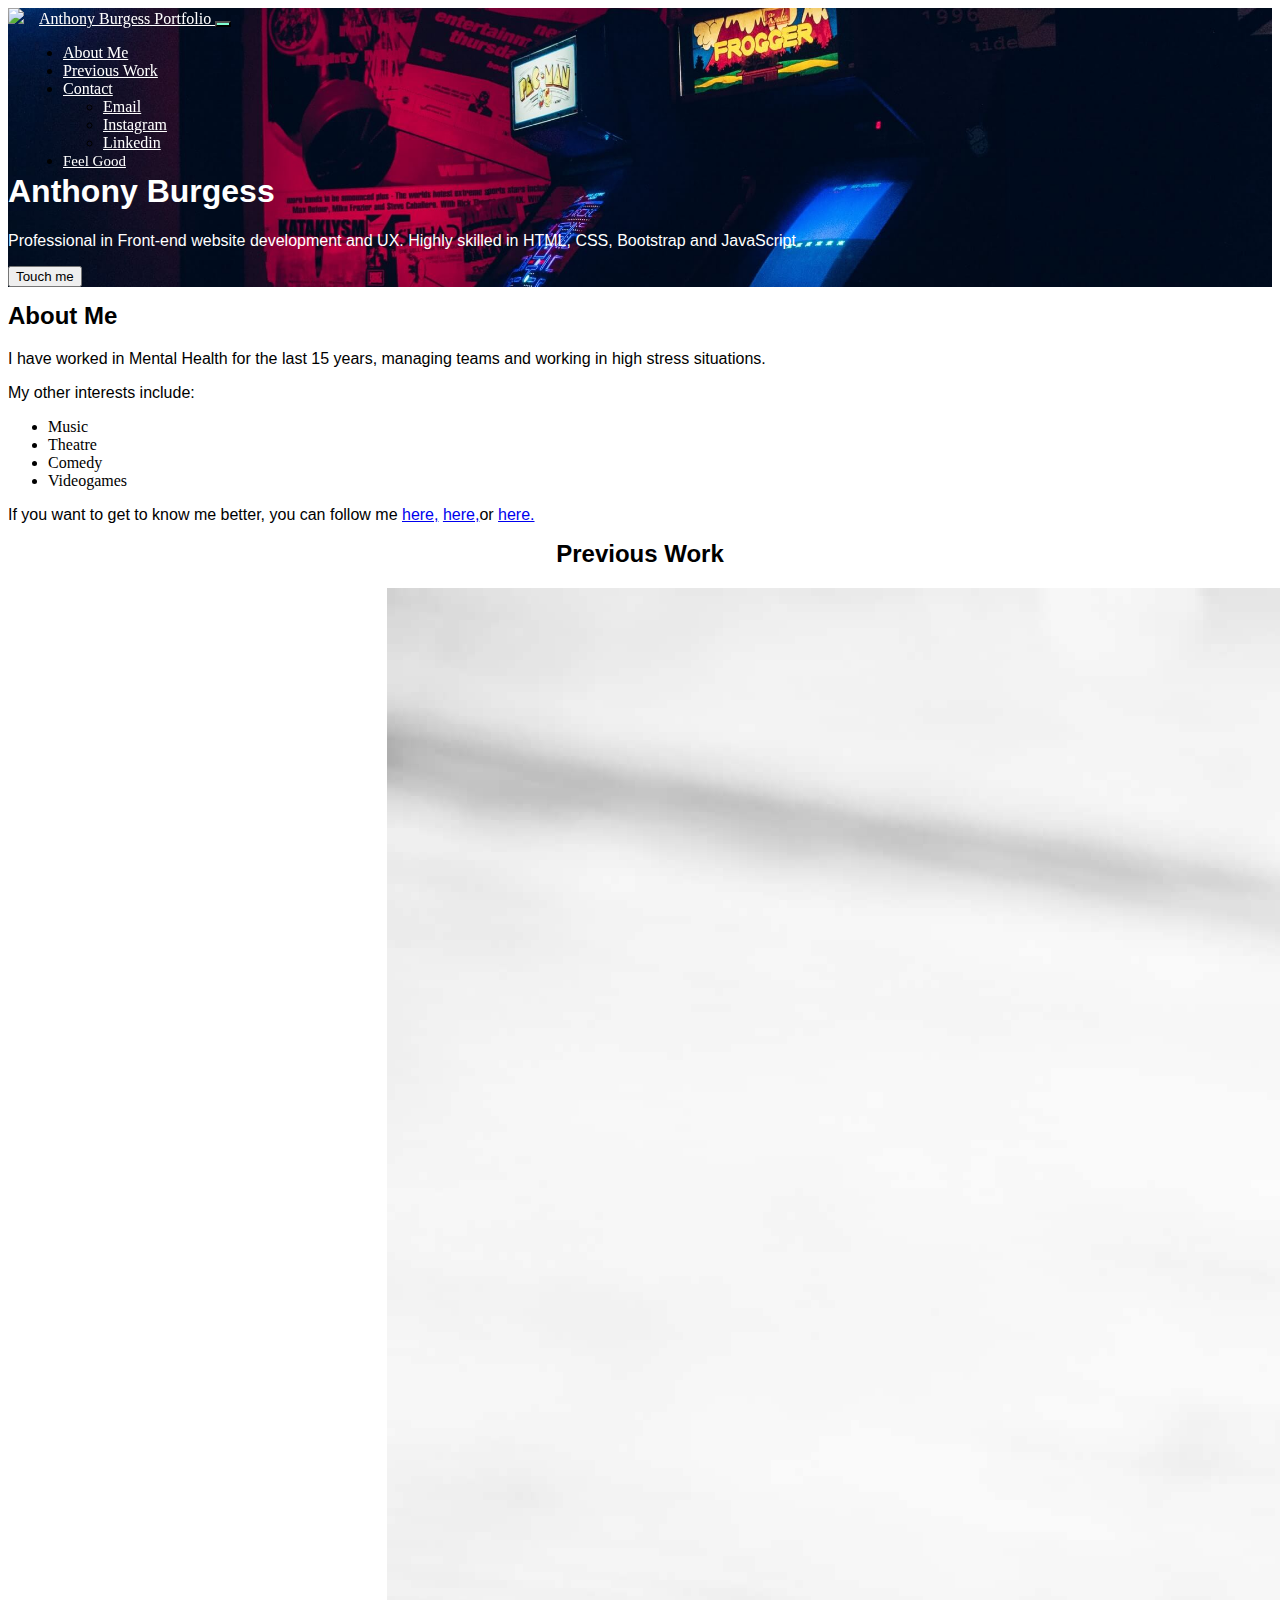
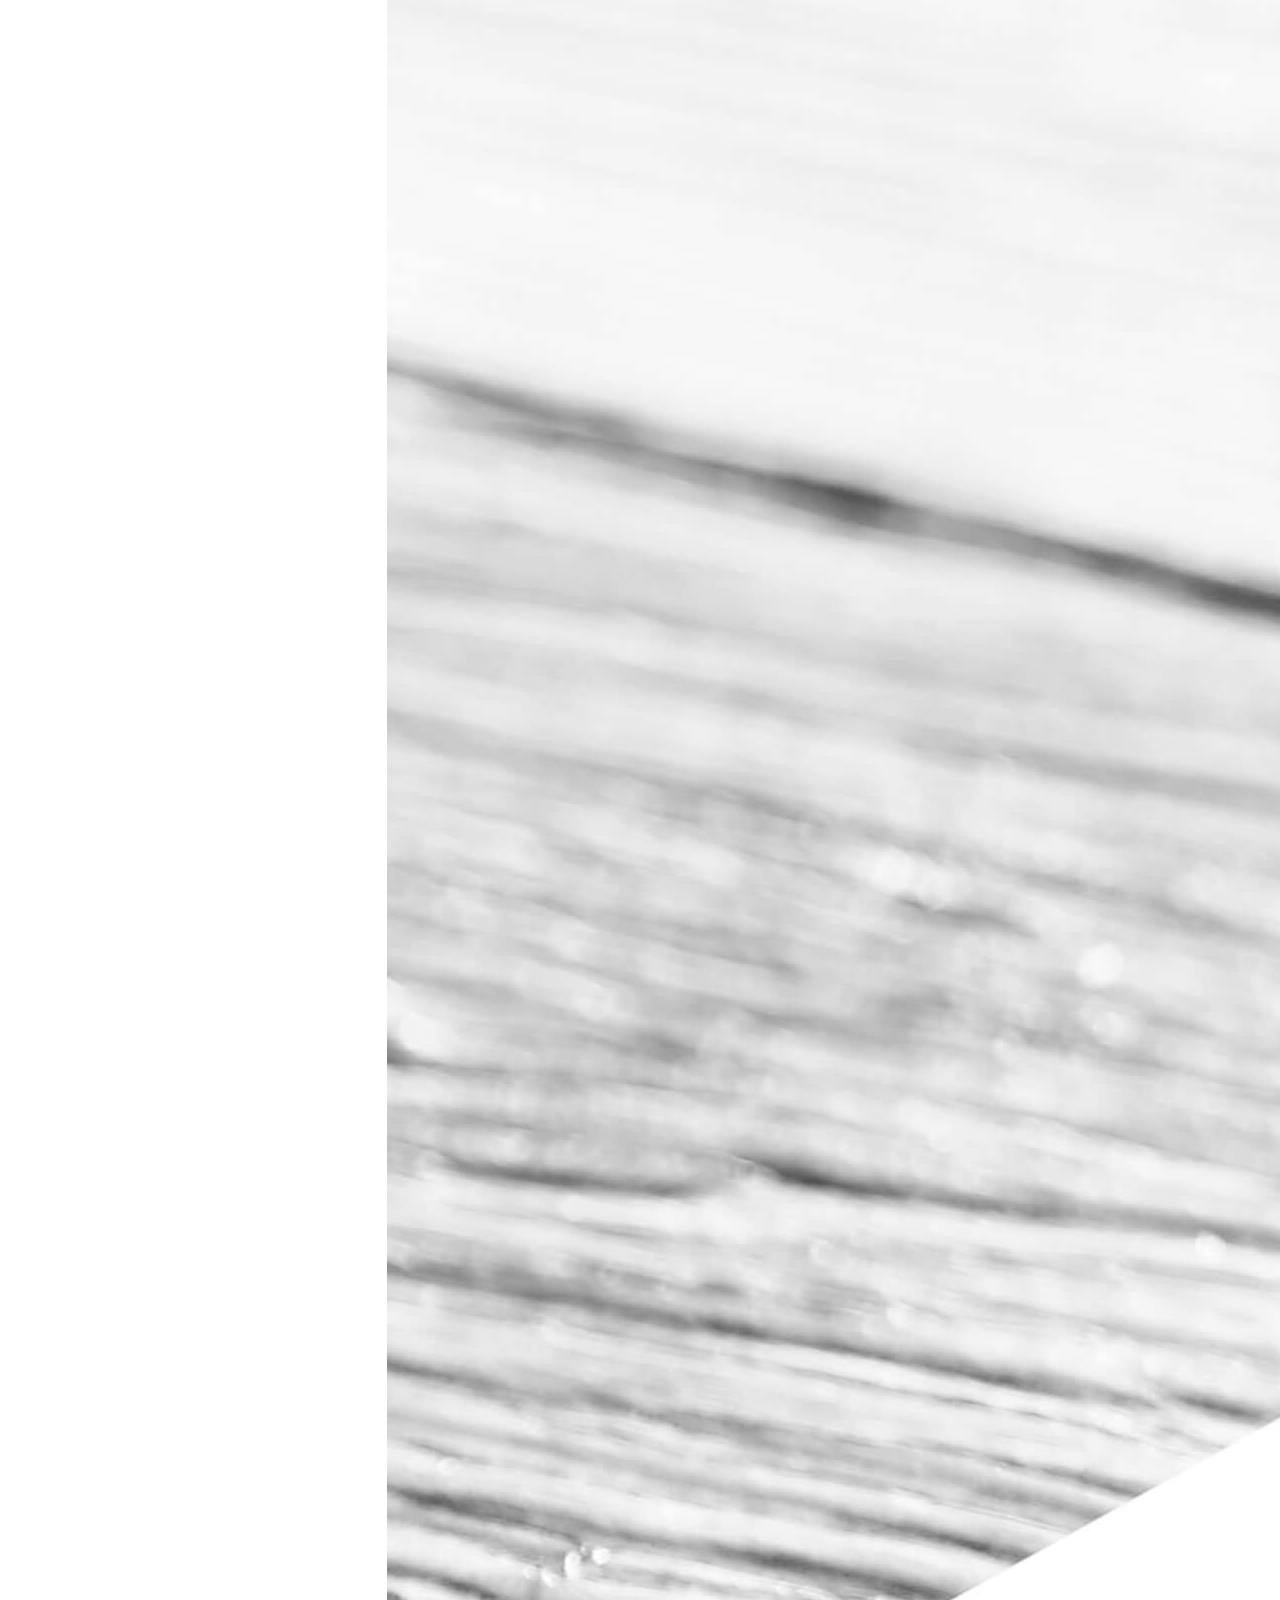
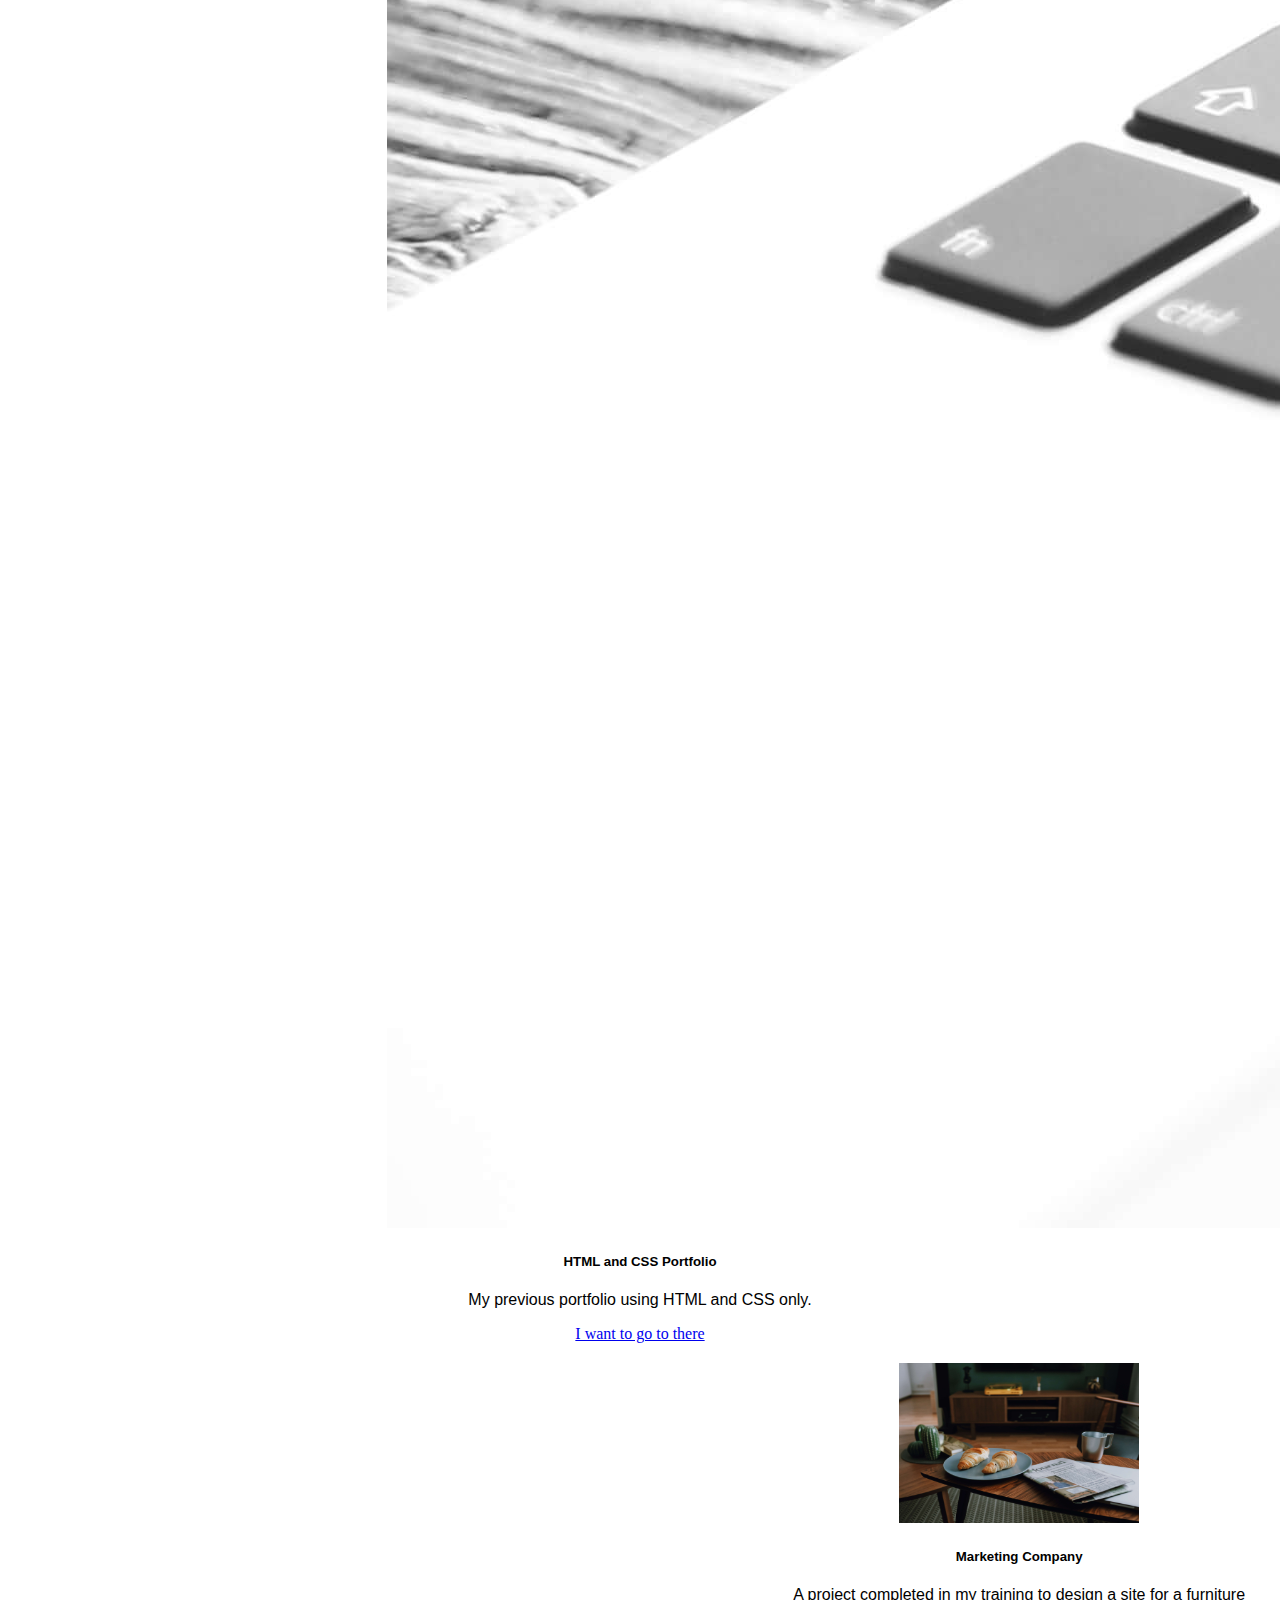
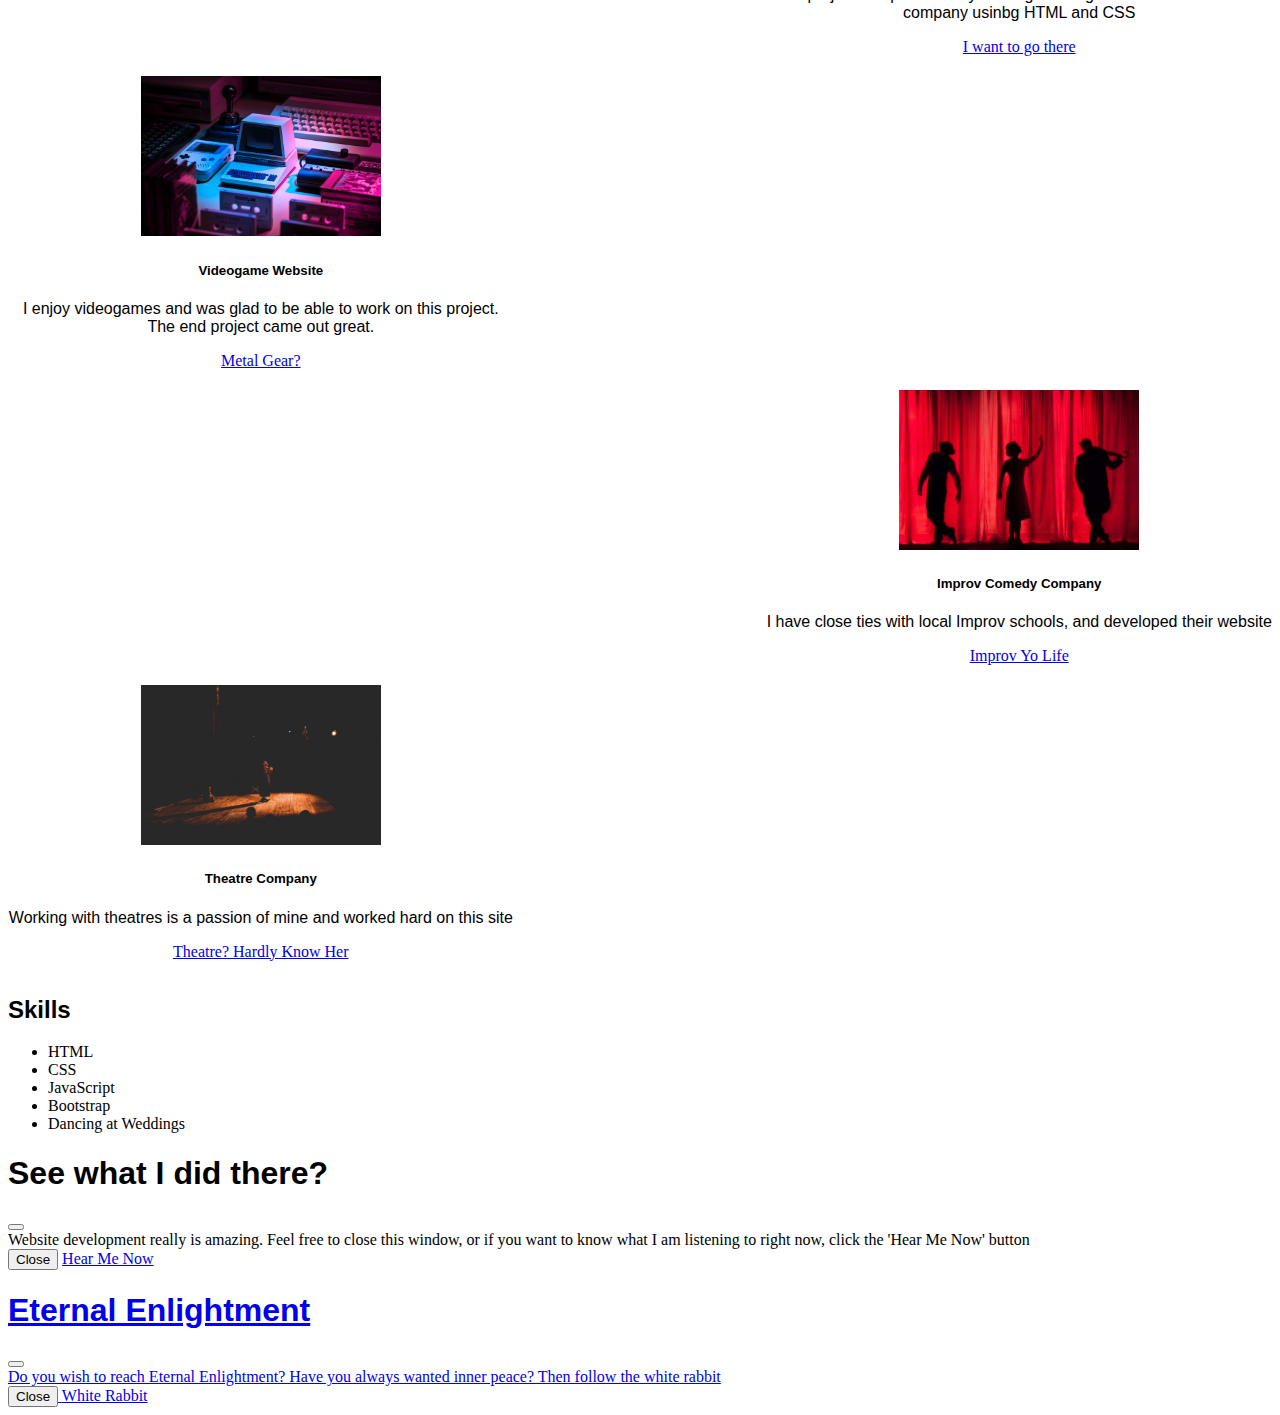
==== commit b0190c6a: "added Skills section" ====
--- a/index.html
+++ b/index.html
@@ -102,6 +102,9 @@
               <li>Comedy</li>
               <li>Videogames</li>
             </ul>
+            <p>If you want to get to know me better, you can follow me <a href="https://www.instagram.com" class="banter">here,</a>
+              <a href="https://www.linkedin.com" class="banter">here,</a>or <a href="https://www.gmail.com" class="banter">here.</a>
+            </p>
           </div>
         </div>
       </div>
@@ -185,6 +188,28 @@
       </div> 
     </div> 
 
+    <!--Skills Section-->
+    <div class="container-fluid">
+      <div class="row" id="skillsSection">
+        <div class="card col-lg-3 col-md-3 col-sm-12">
+         <div class="card-body">
+           <h2>Skills</h2>
+          </div>
+        </div>
+        <div class="card col-lg-9 col-md-9 col-sm-12">
+          <div class="card-body">
+            <ul>
+              <li>HTML</li>
+              <li>CSS</li>
+              <li>JavaScript</li>
+              <li>Bootstrap</li>
+              <li>Dancing at Weddings</li>
+            </ul>
+          </div>
+        </div>
+      </div>
+    </div>
+    
     <!-- Jumbotron Modal -->
     <div class="modal fade" id="jumboModal" tabindex="-1" aria-labelledby="jumboModalLabel" aria-hidden="true">
       <div class="modal-dialog">
--- a/CSS/style.css
+++ b/CSS/style.css
@@ -59,7 +59,11 @@
   h2 {
     margin-top: 15px;
   }
-  
+
+  #skillsSection {
+    padding-top: 20px;
+  }
+
   p {
     font-family: 'Jura', sans-serif;
   }
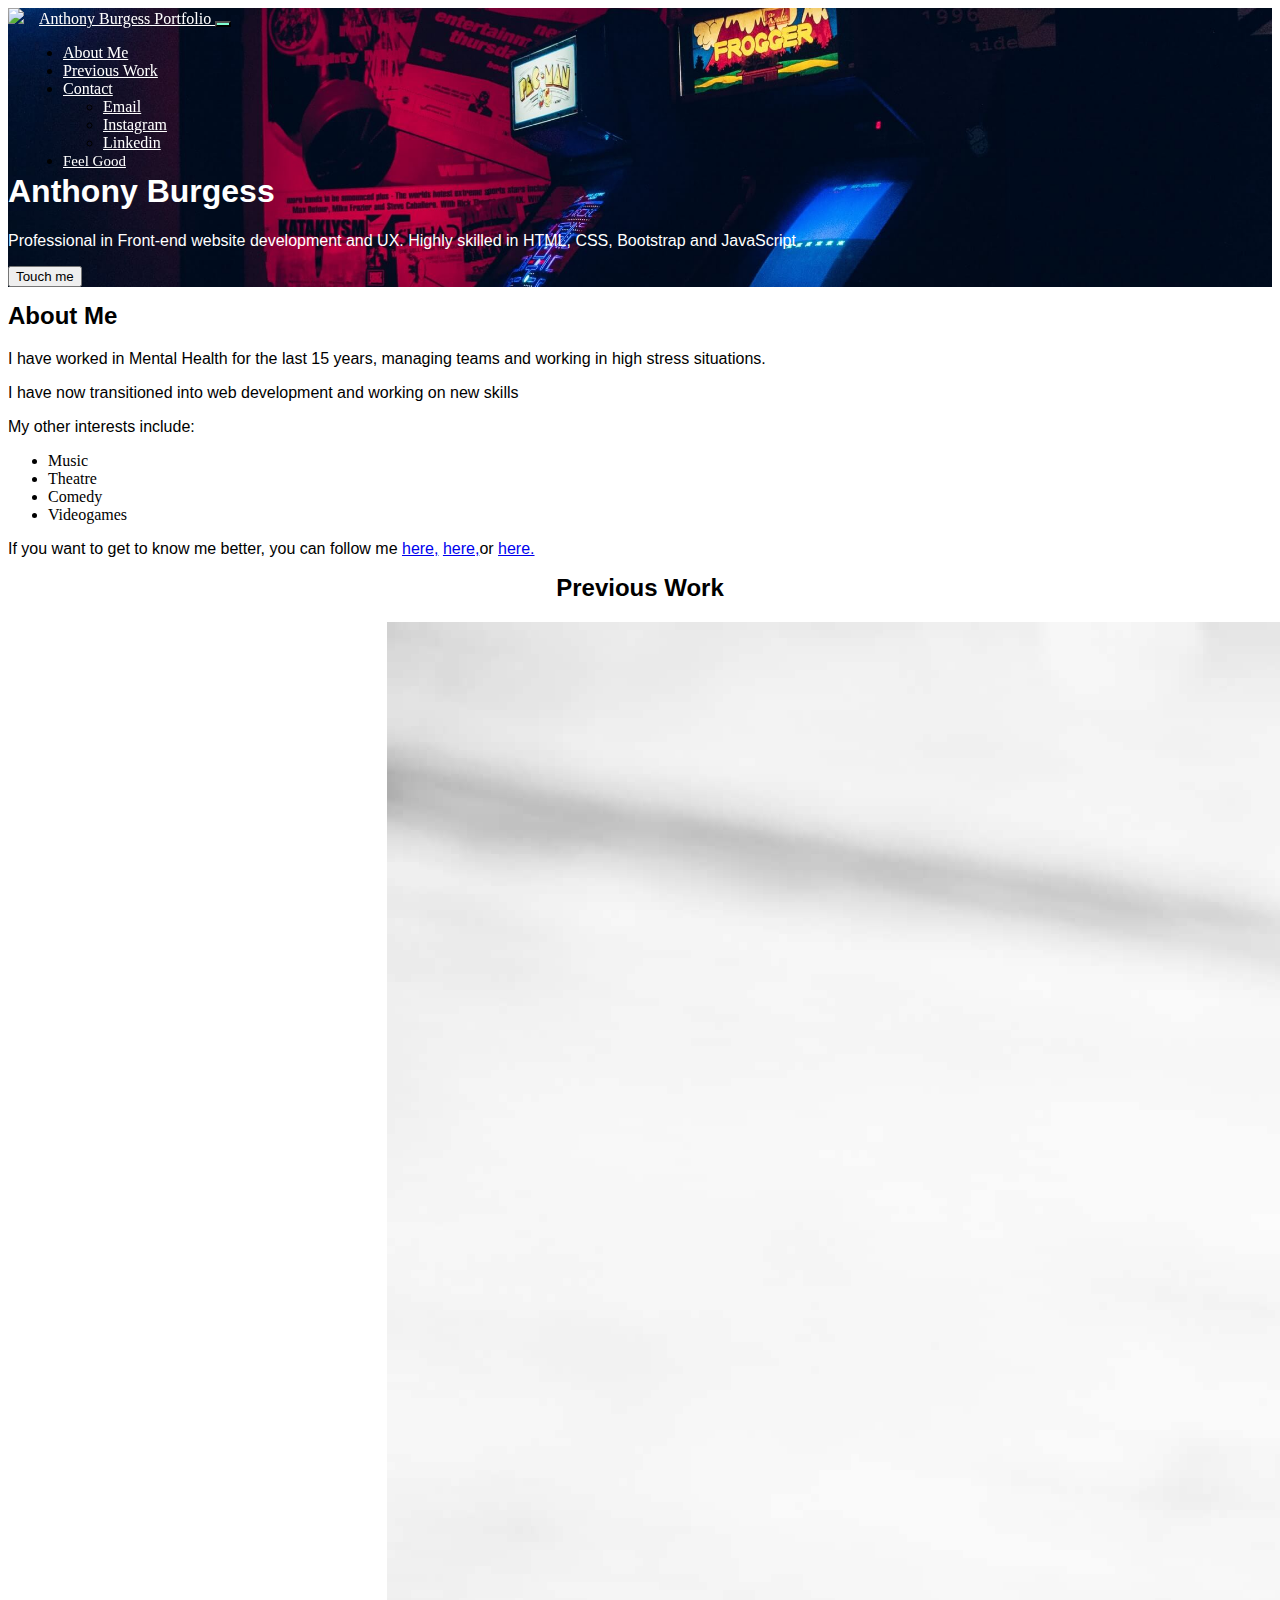
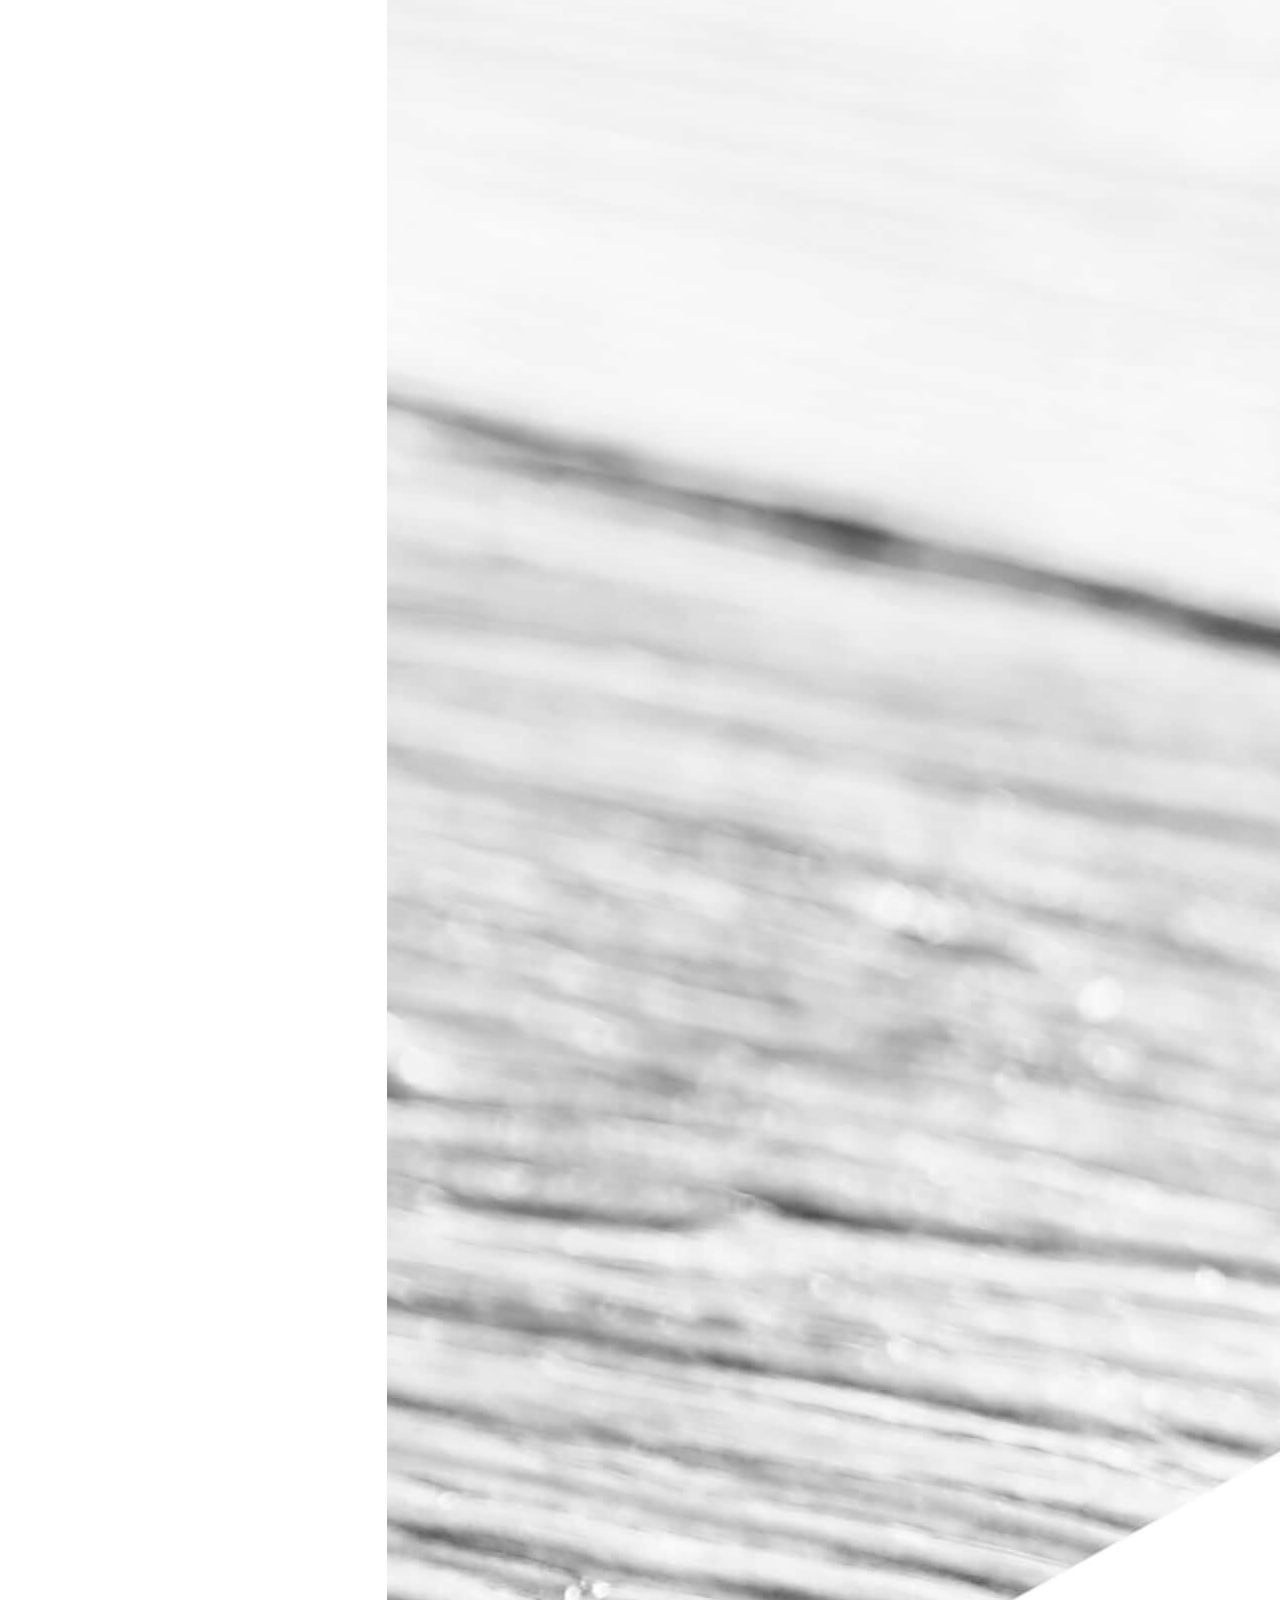
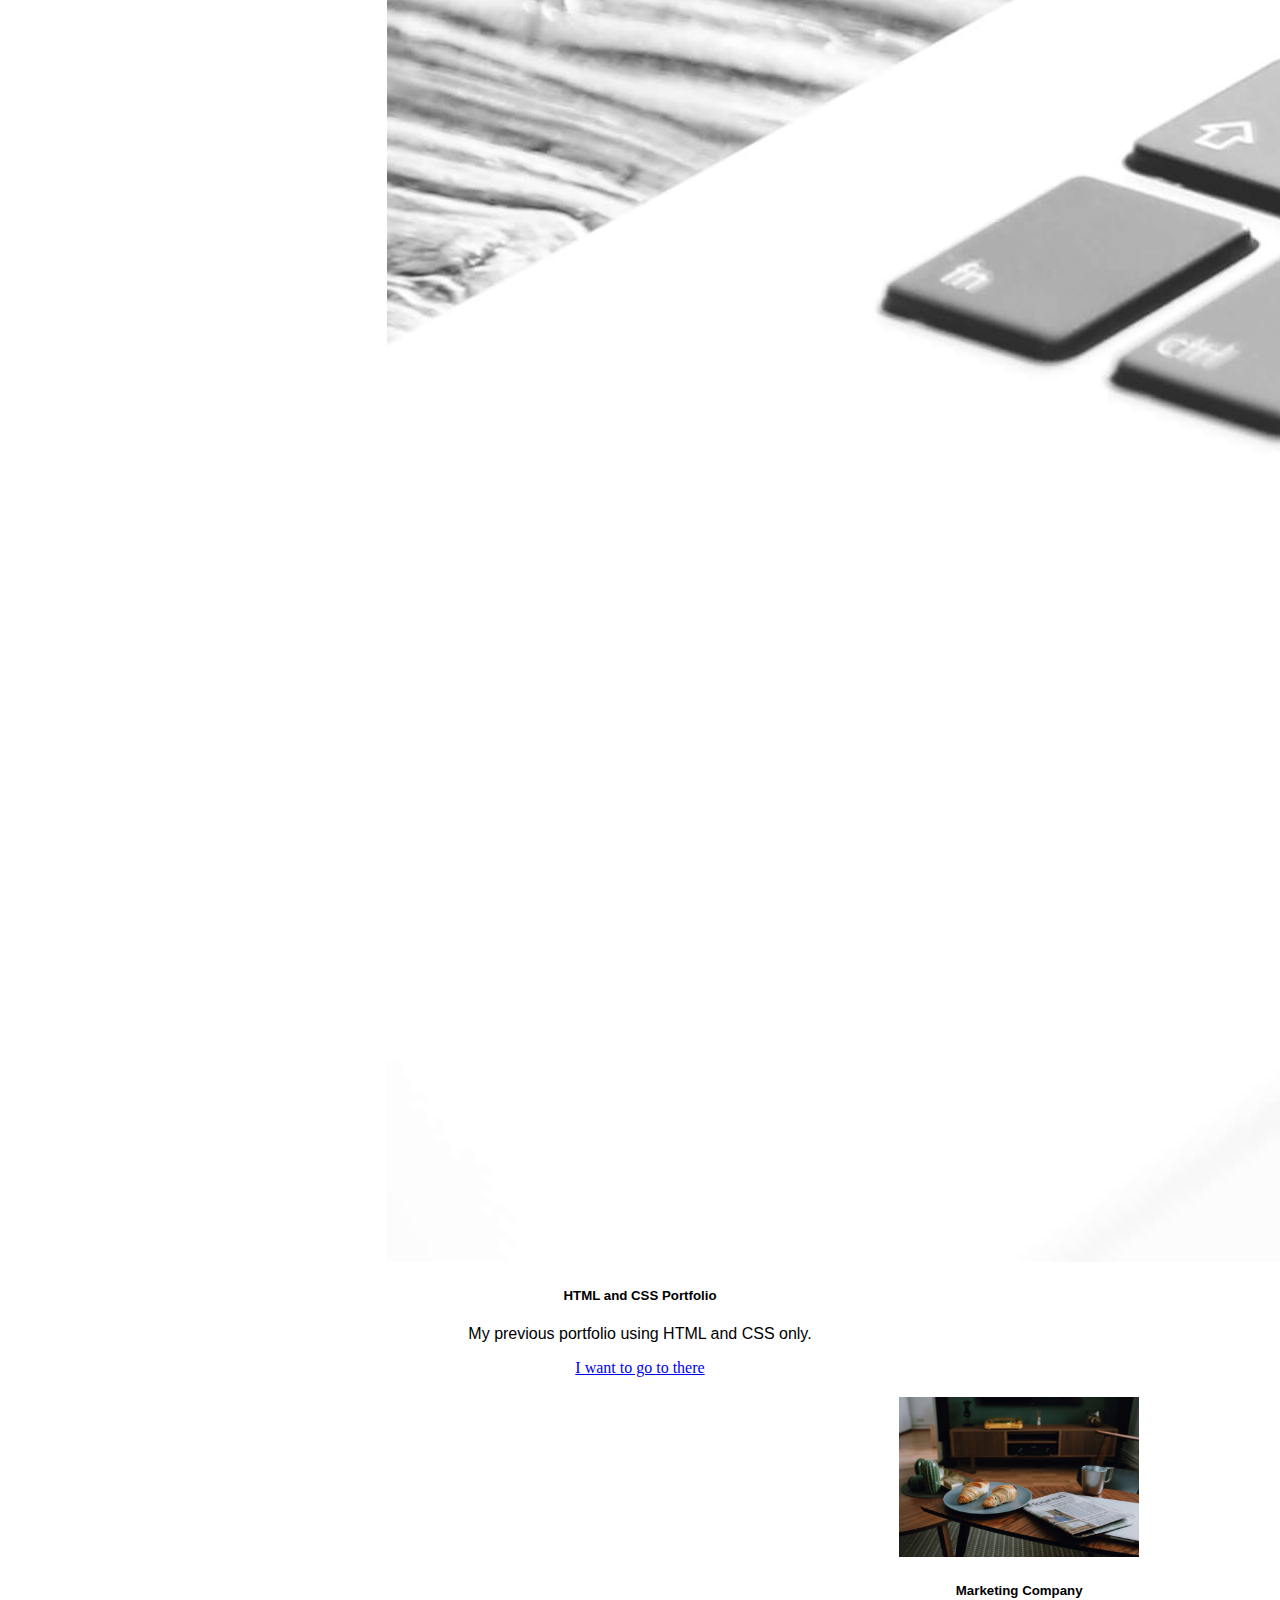
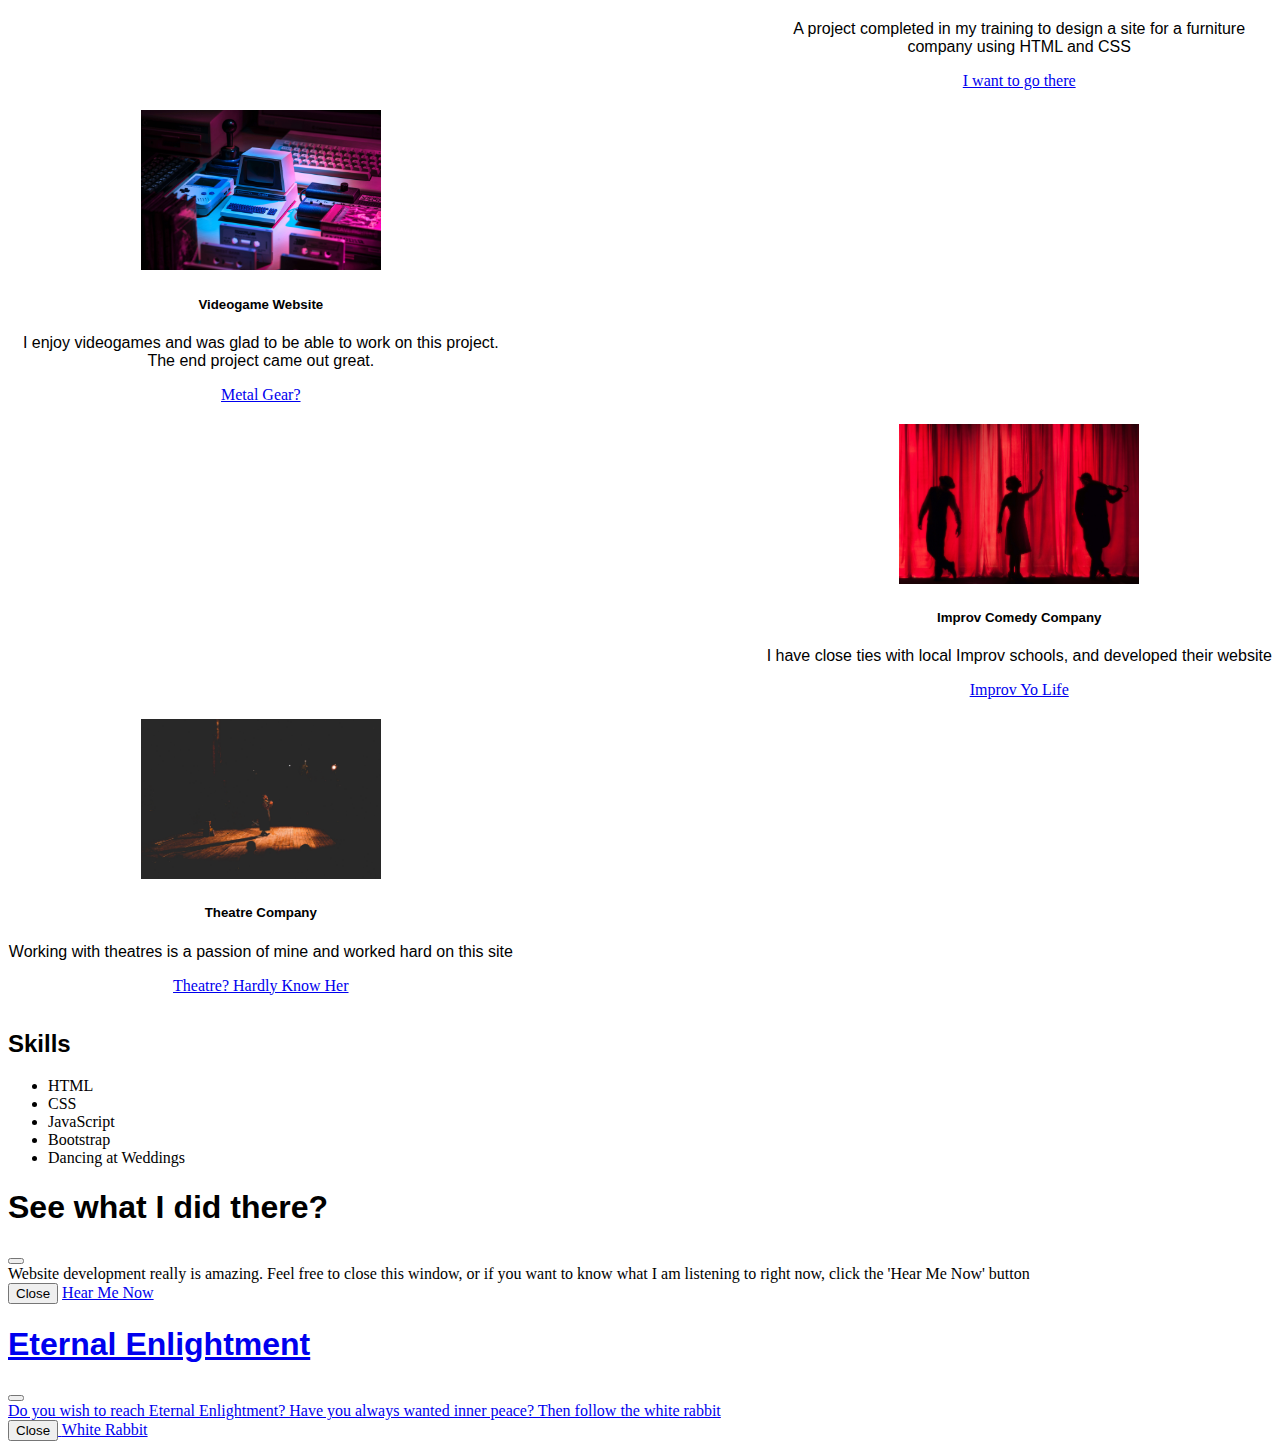
==== commit 0e8a3636: "final push, corrected spelling errors, tidied code, filled ReadMe doc" ====
--- a/index.html
+++ b/index.html
@@ -15,12 +15,13 @@
       integrity="sha384-KK94CHFLLe+nY2dmCWGMq91rCGa5gtU4mk92HdvYe+M/SXH301p5ILy+dN9+nJOZ"
       crossorigin="anonymous"
     />
-    <!-- This stylesheet is an example of how you can add your own stylesheet to customize bootstrap components. Notice how it is loaded 2nd to the required bootstrap stylesheet. This is so our stylesheet will overwrite bootstrap classes when we apply the same class but different styles to the stylsheet -->
     <link rel="stylesheet" href="CSS/style.css" />
 
     <title>Anthony Burgess // Professional Portfolio</title>
   </head>
+
   <body>
+    <!--Navbar Code-->
     <nav class="navbar navbar-expand-lg bg-body-tertiary customNav">
       <div class="container-fluid">
         <a class="navbar-brand" href="#">
@@ -68,6 +69,7 @@
         </div>
       </div>
     </nav>
+
     <!--Jumbotron Code-->
     <div class="jumbotron">
      <div class="p-5 mb-4 bg-body-tertiary rounded-3">
@@ -95,6 +97,7 @@
         <div class="card col-lg-9 col-md-9 col-sm-12">
           <div class="card-body">
             <p>I have worked in Mental Health for the last 15 years, managing teams and working in high stress situations.</p>
+            <p>I have now transitioned into web development and working on new skills</p>
             <p>My other interests include:</p>
             <ul>
               <li>Music</li>
@@ -136,7 +139,7 @@
            <div class="card-body">
              <h5 class="card-title">Marketing Company</h5>
              <p class="card-text">
-               A project completed in my training to design a site for a furniture company usinbg HTML and CSS
+               A project completed in my training to design a site for a furniture company using HTML and CSS
               </p>
               <a href="https://adbur23.github.io/marketing-company/" class="btn btn-dark">I want to go there</a>
             </div>
@@ -265,9 +268,6 @@
       </div>
     </div>
   
-    <!-- Optional JavaScript -->
-    <!-- Popper.js first, then Bootstrap JS -->
-    <!-- THE POPPER.JS SCRIPT IS REQUIRED FOR CERTAIN COMPONENTS IN BOOTSTRAP -->
     <script
       src="https://cdn.jsdelivr.net/npm/@popperjs/core@2.11.7/dist/umd/popper.min.js"
       integrity="sha384-zYPOMqeu1DAVkHiLqWBUTcbYfZ8osu1Nd6Z89ify25QV9guujx43ITvfi12/QExE"
--- a/CSS/style.css
+++ b/CSS/style.css
@@ -5,10 +5,6 @@
     line-height: 60px;
     background-color: #f5f5f5;
     margin-top: 50px;
-  }
-  
-  .card {
-  
   }
 
   .content {
@@ -123,7 +119,6 @@
     background-color: aquamarine;
   }
   
-  /* STYLES FOR TEMPLATE PLEASE DO NOT TOUCH*/
   .dropdown-menu {
     left: -97px;
   }
@@ -138,6 +133,7 @@
   .cardContainer {
     margin-top: 20px;
   }
+  
   .card {
     margin: 0 auto;
   }
